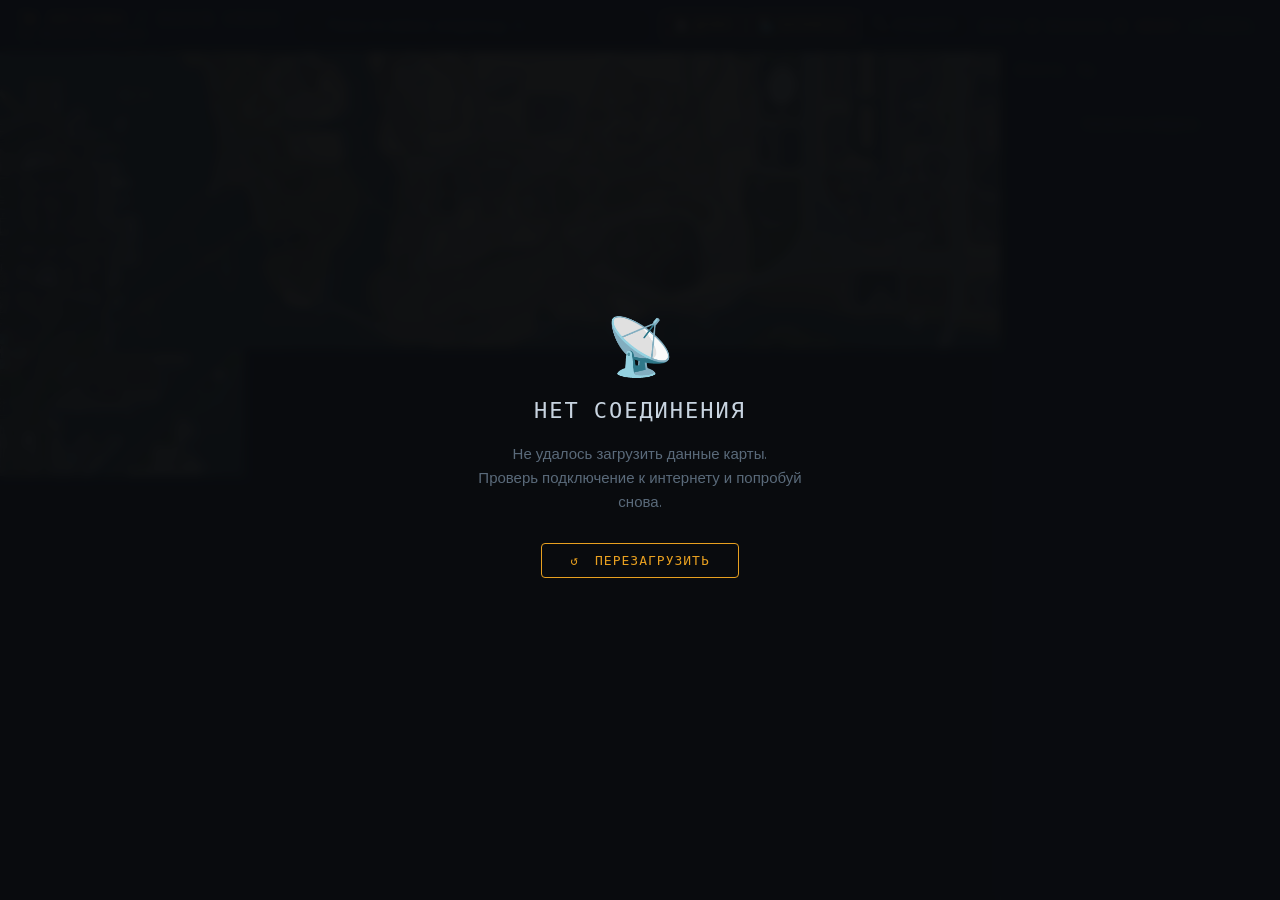
==== tester.html @ 36ca5b69 "Create tester.html" ====
<!DOCTYPE html>
<html lang="ru">
<head>
<meta charset="UTF-8">
<link rel="icon" type="image/png" href="sj.jpg">
<meta name="viewport" content="width=device-width,initial-scale=1.0">
<title>Queen Creek Map — Arizona RP</title>
<meta name="description" content="Улучшенная карта сервера Queen Creek | Arizona RP. by Nikitos_Ciganin">
<meta property="og:title" content="Queen Creek Map — Arizona RP">
<meta property="og:description" content="Улучшенная карта сервера Queen Creek | Arizona RP. by Nikitos_Ciganin">
<meta property="og:image" content="sj.jpg">
<meta property="og:type" content="website">
<meta name="twitter:card" content="summary_large_image">
<meta name="twitter:title" content="Queen Creek Map — Arizona RP">
<meta name="twitter:description" content="Улучшенная карта сервера Queen Creek | Arizona RP. by Nikitos_Ciganin">
<meta name="twitter:image" content="sj.jpg">
<link rel="preconnect" href="https://fonts.googleapis.com">
<link href="https://fonts.googleapis.com/css2?family=Rajdhani:wght@400;600;700&family=Share+Tech+Mono&display=swap" rel="stylesheet">
<link href="maplibre-gl.css" rel="stylesheet">
<script src="maplibre-gl.js"></script>
<script>
// ── МОБИЛЬНЫЙ SHEET ──────────────────────────────────────────────────────────
window.toggleSheet=function(){
  const sb=document.getElementById('sidebar');
  sb.classList.toggle('open');
};

// Закрывать sheet при тапе на карту — вешаем после загрузки DOM
document.addEventListener('DOMContentLoaded',function(){
  document.getElementById('map').addEventListener('click',function(){
    const sb=document.getElementById('sidebar');
    if(sb.classList.contains('open')) sb.classList.remove('open');
  });
});

// Переопределение pick() — делаем через обёртку после загрузки всего скрипта
window._mobilePickPatch=function(){
  const _origPick=window.pick;
  if(typeof _origPick!=='function') return;
  window.pick=function(i){
    _origPick(i);
    if(window.innerWidth<=768){
      setTimeout(()=>{ document.getElementById('sidebar').classList.remove('open'); },300);
    }
  };
};
</script>
<style>
:root{--bg:#0a0c0f;--panel:#10141a;--border:#1e2733;--accent:#e8a020;--accent2:#3b8beb;--text:#c8d4e0;--dim:#5a6a7a;--red:#e74c3c}
*{margin:0;padding:0;box-sizing:border-box}
body{background:var(--bg);color:var(--text);font-family:'Rajdhani',sans-serif;height:100vh;display:flex;flex-direction:column;overflow:hidden}
header{background:var(--panel);border-bottom:1px solid var(--border);padding:0 20px;height:52px;display:flex;align-items:center;gap:14px;flex-shrink:0;z-index:1000}
.logo{font-family:'Share Tech Mono',monospace;white-space:nowrap;line-height:1.25}
.logo-l1{font-size:16px;color:var(--accent);letter-spacing:2px}.logo-l1 span{color:var(--dim)}
.logo-l2{font-size:10.5px;color:#4d6578;letter-spacing:1px;font-weight:600}
.search-wrap{flex:1;max-width:360px;position:relative}
.search-wrap input{width:100%;background:var(--bg);border:1px solid var(--border);color:var(--text);padding:6px 10px 6px 32px;font-family:'Rajdhani',sans-serif;font-size:14px;outline:none;border-radius:4px}
.search-wrap input:focus{border-color:var(--accent)}.search-wrap input::placeholder{color:var(--dim)}
.search-ico{position:absolute;left:9px;top:50%;transform:translateY(-50%);color:var(--dim);pointer-events:none}
.filters{display:flex;gap:4px}.fbtn{background:var(--bg);border:1px solid var(--border);color:var(--dim);padding:4px 10px;font-family:'Rajdhani',sans-serif;font-size:12px;font-weight:700;letter-spacing:.8px;cursor:pointer;border-radius:3px;transition:all .12s;text-transform:uppercase}
.fbtn.on{border-color:var(--accent);color:var(--accent);background:rgba(232,160,32,.08)}
.stats{display:flex;gap:12px;font-size:12px;font-family:'Share Tech Mono',monospace;white-space:nowrap;margin-left:auto}
.stat{color:var(--dim)} .stat b{color:var(--accent);font-weight:400}
.upd{display:flex;align-items:center;gap:6px;font-family:'Share Tech Mono',monospace;font-size:11px}
#upd-status{color:var(--dim)} #upd-status.loading{color:var(--accent)} #upd-status.ok{color:#2ecc71} #upd-status.err{color:var(--red)}
.rbtn{background:none;border:1px solid var(--border);color:var(--dim);padding:3px 8px;font-family:'Share Tech Mono',monospace;font-size:10px;cursor:pointer;border-radius:3px}
.main{display:flex;flex:1;overflow:hidden}#map{flex:1;background:#0d1117}.sb-head{padding:11px 15px;border-bottom:1px solid var(--border);font-size:11px;font-family:'Share Tech Mono',monospace;color:var(--dim)}
.sidebar{display:flex;flex-direction:column;width:280px;min-width:220px;background:var(--panel);border-left:1px solid var(--border);overflow:hidden}.sb-list{flex:1;overflow-y:auto;min-height:0}.li{padding:8px 13px;border-bottom:1px solid rgba(30,39,51,.5);cursor:pointer;display:flex;align-items:flex-start;gap:8px}
.li.sel{background:rgba(232,160,32,.07);border-left:2px solid var(--accent);padding-left:11px}.li-ico{width:26px;height:26px;border-radius:4px;display:flex;align-items:center;justify-content:center;flex-shrink:0;margin-top:1px}
.li-info{flex:1;min-width:0}.li-id{font-family:'Share Tech Mono',monospace;font-size:10px;color:var(--dim)}.li-name{font-size:13px;font-weight:600;white-space:nowrap;overflow:hidden;text-overflow:ellipsis}
.li-owner{font-size:11px;color:var(--dim)}.li-owner b{color:var(--accent2);font-weight:500}.badge{font-size:9px;font-family:'Share Tech Mono',monospace;padding:2px 5px;border-radius:2px}
.badge.au{background:rgba(231,76,60,.15);color:var(--red)}.badge.ho{background:rgba(59,139,235,.1);color:var(--accent2)}.badge.bi{background:rgba(232,160,32,.1);color:var(--accent)}
.empty{padding:28px 15px;text-align:center;color:var(--dim);font-size:13px}
#custom-popup{position:absolute;z-index:9999;display:none;pointer-events:none;width:0;height:0;overflow:visible}
#offline-screen{position:fixed;inset:0;z-index:99999;background:rgba(10,12,15,.96);display:none;flex-direction:column;align-items:center;justify-content:center;gap:20px;backdrop-filter:blur(4px)}
#offline-screen.show{display:flex}
.off-icon{font-size:56px;line-height:1}
.off-title{font-family:'Share Tech Mono',monospace;font-size:22px;color:var(--text);letter-spacing:2px}
.off-sub{font-family:'Rajdhani',sans-serif;font-size:15px;color:var(--dim);text-align:center;max-width:340px;line-height:1.6}
.off-btn{margin-top:8px;background:none;border:1px solid var(--accent);color:var(--accent);padding:9px 28px;font-family:'Share Tech Mono',monospace;font-size:13px;letter-spacing:1px;cursor:pointer;border-radius:4px;transition:all .15s}
.off-btn:hover{background:rgba(232,160,32,.1)}
#custom-popup.visible{display:block}.cp-wrap{position:relative;background:#10141a;border:1px solid #253040;border-radius:6px;box-shadow:0 8px 28px rgba(0,0,0,.75);min-width:220px;transform:translateX(-50%) translateY(calc(-100% - 14px));pointer-events:auto}
.cp-close{position:absolute;top:6px;right:8px;background:none;border:none;color:#5a6a7a;font-size:16px;cursor:pointer}.pc{padding:11px 28px 11px 13px}
.ph{display:flex;align-items:center;gap:8px;margin-bottom:4px}.ph img{width:18px;height:18px;image-rendering:pixelated}.pt{font-size:15px;font-weight:700}
.pi{font-family:'Share Tech Mono',monospace;font-size:10px;color:#e8a020;opacity:.75;margin-bottom:8px}.pr{display:flex;justify-content:space-between;padding:4px 0;border-top:1px solid #1e2733;font-size:13px}
.pl{color:var(--dim)}.pv.hl{color:#3b8beb}.pv.au{color:#e74c3c}

/* ═══════════════════════════════════════════
   МОБИЛЬНАЯ ВЕРСИЯ  (≤ 768px)
═══════════════════════════════════════════ */
@media(max-width:768px){

  /* Хедер — две строки */
  header{
    height:auto;
    flex-wrap:wrap;
    padding:8px 12px;
    gap:8px;
    position:relative;
  }
  .logo{ order:0; flex:1; }
  .logo-l1{ font-size:14px; }
  .upd{ order:1; }
  .search-wrap{ order:2; max-width:100%; flex:1 1 100%; }
  .filters{ order:3; flex:1 1 100%; gap:5px; }
  .fbtn{ flex:1; text-align:center; padding:5px 4px; font-size:11px; }
  .stats{ display:none; }

  /* Карта на весь экран */
  .main{ flex-direction:column; position:relative; overflow:hidden; }
  #map{ flex:1; min-height:0; }

  /* Сайдбар → нижний sheet */
  .sidebar{
    position:fixed;
    bottom:0; left:0; right:0;
    width:100%;
    height:var(--sheet-h, 56px);
    background:var(--panel);
    border-top:1px solid var(--border);
    border-left:none;
    display:flex;
    flex-direction:column;
    z-index:800;
    transition:height .3s cubic-bezier(.4,0,.2,1);
    border-radius:14px 14px 0 0;
    box-shadow:0 -4px 24px rgba(0,0,0,.5);
  }
  .sidebar.open{ height:65vh; }

  /* Ручка для свайпа */
  .sb-head{
    cursor:pointer;
    user-select:none;
    display:flex;
    align-items:center;
    justify-content:space-between;
    padding:0 16px;
    height:56px;
    flex-shrink:0;
  }
  .sb-handle{
    width:36px; height:4px;
    background:var(--border);
    border-radius:2px;
    position:absolute;
    top:8px; left:50%; transform:translateX(-50%);
  }
  .sb-arrow{ color:var(--dim); font-size:14px; transition:transform .3s; }
  .sidebar.open .sb-arrow{ transform:rotate(180deg); }
  .sb-list{ overflow-y:auto; -webkit-overflow-scrolling:touch; }

  /* Попап — фиксированная плашка снизу */
  #custom-popup{
    position:fixed !important;
    bottom:60px !important;
    left:12px !important; right:12px !important;
    top:auto !important;
    width:auto !important;
    height:auto !important;
    display:none;
    pointer-events:none;
    overflow:visible;
    z-index:900;
  }
  #custom-popup.visible{ display:block; }
  .cp-wrap{
    transform:none !important;
    position:static !important;
    width:100%;
    border-radius:10px;
    animation:slideUp .2s ease both;
    pointer-events:auto;
  }
  @keyframes slideUp{
    from{ opacity:0; transform:translateY(16px); }
    to{ opacity:1; transform:none; }
  }

}
</style>
</head>
<body>
<div id="offline-screen"><div class="off-icon">📡</div><div class="off-title">НЕТ СОЕДИНЕНИЯ</div><div class="off-sub">Не удалось загрузить данные карты.<br>Проверь подключение к интернету и попробуй снова.</div><button class="off-btn" onclick="location.reload()">↺ &nbsp;ПЕРЕЗАГРУЗИТЬ</button></div><header>
<div class="logo"><div class="logo-l1">🏜 ARIZONA <span>/ QUEEN CREEK</span></div><div class="logo-l2">by Nikitos_Ciganin</div></div>
  <div class="search-wrap"><span class="search-ico">⌕</span><input id="q" type="text" placeholder="Поиск по имени, владельцу, ID..."></div>
  <div class="filters"><button class="fbtn on" data-f="houses">🏠 Дома</button><button class="fbtn on" data-f="businesses">🏪 Бизнесы</button><button class="fbtn" data-f="auction">🔨 Аукцион</button></div>
  <div class="stats"><div class="stat">Домов: <b id="hc">0</b></div><div class="stat">Бизнесов: <b id="bc">0</b></div></div>
  <div class="upd"><span id="upd-status">—</span><button class="rbtn" onclick="loadData()">↺ обновить</button></div>
</header>
<div class="main">
  <div id="map"></div>
  <div id="custom-popup"><div class="cp-wrap"><button class="cp-close" onclick="closePopup()">×</button><div id="cp-body"></div></div></div>
  <div class="sidebar" id="sidebar"><div class="sb-handle"></div><div class="sb-head" onclick="toggleSheet()">Объекты · <span id="cnt">0</span><span class="sb-arrow">▲</span></div><div class="sb-list" id="list"></div></div>
</div>
<script>
var PROXY='https://arz.danvox123hyu.workers.dev/';
const ICONS={
  'house_0':'icons/house_0.png',
  'house_1':'icons/house_1.png',
  'house_2':'icons/house_2.png',
  'business_0':'icons/business_0.png',
  'business_1':'icons/business_1.png',
  'business_2':'icons/business_2.png',
};
function mkIcon(k){ return ICONS[k]||ICONS['house_0']; }

const BT={0:'Амуниция/Тир',1:'Бар',2:'Магазин 24/7',3:'Магазин одежды',4:'Городская ферма'};

let allH=[],allB=[],shown=[],selectedId=null,selectedType=null,popupItem=null,sq='',sH=true,sB=true,sA=false,lastSyncTs=0;
const map=new maplibregl.Map({
  container:'map',
  style:{version:8,sources:{},layers:[]},
  center:[0,0],zoom:3,minZoom:2,maxZoom:6,attributionControl:false,dragRotate:false,pitchWithRotate:false,touchPitch:false,touchZoomRotate:false
});

// Отключить вращение двумя пальцами на мобилке
map.touchZoomRotate.disableRotation();

function gameToLngLat(x,y){
  const world=256*Math.pow(2,3);
  const px=(x+3000)*0.256;
  const py=(3000-y)*0.256;
  const lng=(px/world)*360-180;
  const n=Math.PI*(1-(2*py)/world);
  const lat=(180/Math.PI)*Math.atan(Math.sinh(n));
  return [lng,lat];
}
function hKey(h){ if(h.status==='auction')return'house_2'; if(h.status==='free'||h.owner==='The State')return'house_1'; return'house_0'; }
function bKey(b){ if(b.owner==='The State')return'business_1'; if(b.bstatus==='auction')return'business_2'; return'business_0'; }



function loadMapImages(cb){
  const keys=['house_0','house_1','house_2','business_0','business_1','business_2'];
  let done=0;
  keys.forEach(k=>{
    const img=new Image(16,16);
    img.onload=function(){
      if(!map.hasImage(k)) map.addImage(k,img);
      if(++done===keys.length) cb();
    };
    img.onerror=function(){ if(++done===keys.length) cb(); };
    img.src=ICONS[k];
  });
}

function setSources(){
  // ── ТАЙЛОВЫЙ ФОН 6000×6000 → сетка 12×12 по 500px ──────────────────────
  // Координаты вычисляются через gameToLngLat по пиксельным границам тайлов,
  // чтобы учесть нелинейность проекции Меркатора (иначе верх вытягивается)
  const COLS = 12, ROWS = 12;
  const TILE_PX = 500; // 6000 / 12 = 500px на тайл
  const GAME_SIZE = 6000; // игровые единицы всей карты
  const GAME_HALF = 3000;

  // Перевод пикселя тайловой сетки → игровые координаты → lngLat
  function tilePixelToLngLat(px, py) {
    const gx = (px / GAME_SIZE) * GAME_SIZE - GAME_HALF;
    const gy = GAME_HALF - (py / GAME_SIZE) * GAME_SIZE;
    return gameToLngLat(gx, gy);
  }

  for(let row=0; row<ROWS; row++){
    for(let col=0; col<COLS; col++){
      const px0 = col * TILE_PX,       py0 = row * TILE_PX;
      const px1 = (col + 1) * TILE_PX, py1 = (row + 1) * TILE_PX;

      const nw = tilePixelToLngLat(px0, py0);
      const ne = tilePixelToLngLat(px1, py0);
      const se = tilePixelToLngLat(px1, py1);
      const sw = tilePixelToLngLat(px0, py1);

      const sid = `fone-${col}-${row}`;
      map.addSource(sid,{
        type:'image',
        url:`tiles/${col}_${row}.png`,
        coordinates:[nw, ne, se, sw]
      });
      map.addLayer({
        id:`fone-layer-${col}-${row}`,
        type:'raster',
        source:sid,
        paint:{'raster-opacity':1}
      });
    }
  }
  // ────────────────────────────────────────────────────────────────────────
  map.addSource('houses',{type:'geojson',data:{type:'FeatureCollection',features:[]}});
  map.addSource('biz',{type:'geojson',data:{type:'FeatureCollection',features:[]}});
  map.addSource('selected',{type:'geojson',data:{type:'FeatureCollection',features:[]}});

  // Symbol слои с реальными PNG иконками
  map.addLayer({id:'houses-points',type:'symbol',source:'houses',layout:{
    'icon-image':['get','icon'],
    'icon-size':0.9,
    'icon-allow-overlap':true,
    'icon-ignore-placement':true,
  }});
  map.addLayer({id:'biz-points',type:'symbol',source:'biz',layout:{
    'icon-image':['get','icon'],
    'icon-size':0.9,
    'icon-allow-overlap':true,
    'icon-ignore-placement':true,
  }});

  // Выделение — подсветка кружком под иконкой
  map.addLayer({id:'selected-glow-outer',type:'circle',source:'selected',paint:{'circle-radius':22,'circle-color':'#e8a020','circle-opacity':0.15,'circle-stroke-width':2,'circle-stroke-color':'#e8a020','circle-stroke-opacity':0.6}});
  map.addLayer({id:'selected-glow',type:'circle',source:'selected',paint:{'circle-radius':15,'circle-color':'#e8a020','circle-opacity':0.45,'circle-stroke-width':2,'circle-stroke-color':'#fff','circle-stroke-opacity':0.9}});
  map.addLayer({id:'selected-point',type:'symbol',source:'selected',layout:{
    'icon-image':['get','icon'],
    'icon-size':1.8,
    'icon-allow-overlap':true,
    'icon-ignore-placement':true,
  }});
  sourcesReady=true;
  // Если данные уже загружены из кэша до setSources() — отрисуем их сейчас
  render();
}

function setMapBounds(){
  const nw=gameToLngLat(-3000,3000);
  const se=gameToLngLat(3000,-3000);
  const bounds=[[nw[0],se[1]],[se[0],nw[1]]];
  map.fitBounds(bounds,{padding:10,duration:0});
  map.setMaxBounds(bounds);
}

function fmtTimeLeft(ts){
  if(!ts) return null;
  const diff=ts*1000-Date.now();
  if(diff<=0) return 'завершён';
  const h=Math.floor(diff/3600000);
  const m=Math.floor((diff%3600000)/60000);
  if(h>=24){ const d=Math.floor(h/24); return d+'д '+(h%24)+'ч'; }
  if(h>0) return h+'ч '+m+'мин';
  return m+'мин';
}

function popupHtml(d){
  const isH=d.t==='h',au=d.status==='auction'||d.bstatus==='auction';
  const status=au?'🔨 Аукцион':(d.owner==='The State'?'🟢 Свободен':'✅ Занят');
  const sub=isH?`🏠 Дом #${d.did}`:`🏪 Бизнес #${d.did} · ${(BT[d.type]||('Тип '+d.type))}`;
  let extra='';
  if(isH && au){
    if(d.auStartPrice) extra+=`<div class="pr"><span class="pl">Старт. цена</span><span class="pv au">${Number(d.auStartPrice).toLocaleString()} $</span></div>`;
    if(d.auMinBet)     extra+=`<div class="pr"><span class="pl">Мин. ставка</span><span class="pv au">${Number(d.auMinBet).toLocaleString()} $</span></div>`;
    const tl=fmtTimeLeft(d.auTimeEnd);
    if(tl) extra+=`<div class="pr"><span class="pl">Осталось</span><span class="pv au">⏱ ${tl}</span></div>`;
  }
  return `<div class="pc"><div class="ph"><img src="${mkIcon(d.k||'house_0')}"><div class="pt">${d.name||'Объект'}</div></div><div class="pi">${sub}</div><div class="pr"><span class="pl">Владелец</span><span class="pv hl">${d.owner||'—'}</span></div><div class="pr"><span class="pl">Статус</span><span class="pv ${au?'au':''}">${status}</span></div>${extra}</div>`;
}

function positionPopup(){ if(!popupItem)return; const p=map.project(popupItem.geometry.coordinates); const mapEl=document.getElementById('map'); const main=mapEl.parentElement.getBoundingClientRect(); const mr=mapEl.getBoundingClientRect(); const el=document.getElementById('custom-popup'); el.style.left=(mr.left-main.left+p.x)+'px'; el.style.top=(mr.top-main.top+p.y)+'px'; }
function showPopup(feature){ popupItem=feature; document.getElementById('cp-body').innerHTML=popupHtml(feature.properties); const el=document.getElementById('custom-popup'); el.classList.add('visible'); positionPopup(); }
window.closePopup=function(){ popupItem=null; document.getElementById('custom-popup').classList.remove('visible'); setSelected(null,null); };

function setSelected(id,t){ selectedId=id; selectedType=t; const f=id?shown.find(x=>x.properties.id===id&&x.properties.t===t):null; map.getSource('selected').setData({type:'FeatureCollection',features:f?[f]:[]}); renderSidebar(); }

function mq(d,q){ if(!q)return true; var id=Number(d.id); var sid=Number.isFinite(id)?id-1:null; return (d.name||'').toLowerCase().includes(q)||(d.owner||'').toLowerCase().includes(q)||String(d.id)===q||String(sid)===q||('#'+String(d.id))===q||('#'+String(sid))===q; }

let sourcesReady=false;
function render(){
  const q=sq.toLowerCase();
  const hf=sH?allH.filter(d=>(!sA||d.status==='auction')&&mq(d,q)):[];
  const bf=sB?allB.filter(d=>(!sA||d.bstatus==='auction')&&mq(d,q)):[];
  document.getElementById('hc').textContent=hf.length; document.getElementById('bc').textContent=bf.length;
  const hFeat=hf.map(d=>({type:'Feature',geometry:{type:'Point',coordinates:gameToLngLat(d.lx,d.ly)},properties:{...d,t:'h',did:d.id-1,sid:d.id-1,id:d.id,k:hKey(d),icon:hKey(d)}}));
  const bFeat=bf.map(d=>({type:'Feature',geometry:{type:'Point',coordinates:gameToLngLat(d.lx,d.ly)},properties:{...d,t:'b',did:d.id-1,sid:d.id-1,id:d.id,k:bKey(d),icon:bKey(d)}}));
  shown=[...hFeat,...bFeat];
  if(!sourcesReady||!map.getSource('houses')||!map.getSource('biz')) return;
  map.getSource('houses').setData({type:'FeatureCollection',features:hFeat});
  map.getSource('biz').setData({type:'FeatureCollection',features:bFeat});
  setSelected(selectedId,selectedType);
}

function renderSidebar(){
  document.getElementById('cnt').textContent=shown.length; const el=document.getElementById('list');
  if(!shown.length){el.innerHTML='<div class="empty">Ничего не найдено</div>';return;}
  const items=shown.map((f,i)=>{const d=f.properties; const isH=d.t==='h',isA=d.status==='auction'||d.bstatus==='auction'; const sel=(selectedId===d.id&&selectedType===d.t)?' sel':''; const bdg=isA?'<span class="badge au">АУКЦИОН</span>':isH?'<span class="badge ho">ДОМ</span>':'<span class="badge bi">БИЗ</span>'; return `<div class="li${sel}" onclick="pick(${i})"><div class="li-ico" style="background:${isH?'rgba(59,139,235,.08)':'rgba(232,160,32,.08)'}"><img src="${mkIcon(d.k||'house_0')}" style="width:18px;height:18px;image-rendering:pixelated"></div><div class="li-info"><div class="li-id">#${d.sid}</div><div class="li-name">${d.name||'Объект'}</div><div class="li-owner">Владелец: <b>${d.owner||'—'}</b></div></div>${bdg}</div>`;}).join('');
  el.innerHTML=items;
}

window.pick=function(i){ const f=shown[i]; if(!f) return; map.flyTo({center:f.geometry.coordinates,zoom:Math.max(map.getZoom(),4)}); setSelected(f.properties.id,f.properties.t); showPopup(f); };
// Применяем мобильный патч сразу после определения pick
if(typeof window._mobilePickPatch==='function') window._mobilePickPatch();

function parse(j){
  const H=[],B=[];
  (j.houses.hasOwner||[]).forEach(h=>{h.status=h.hasAuction?'auction':'owned';H.push(h)});
  (j.houses.onAuction||[]).forEach(h=>{h.status='auction';H.push(h)});
  (j.houses.noOwner||[]).forEach(h=>{h.status='free';H.push(h)});
  if(!H.length&&Array.isArray(j.houses)){
    j.houses.forEach(h=>{h.status=h.hasAuction?'auction':(h.owner&&h.owner!=='The State'?'owned':'free');H.push(h);});
  }
  (j.businesses.onAuction||[]).forEach(b=>{b.bstatus='auction';B.push(b)});
  const na=j.businesses.noAuction||{};
  if(Array.isArray(na)){
    na.forEach(b=>{if(b){b.bstatus=b.hasAuction?'auction':'owned';B.push(b);}});
  }else{
    Object.values(na).forEach(arr=>{
      if(Array.isArray(arr)) arr.forEach(b=>{if(b){b.bstatus=b.hasAuction?'auction':'owned';B.push(b);}});
    });
  }
  if(!B.length&&Array.isArray(j.businesses)){
    j.businesses.forEach(b=>{b.bstatus=b.hasAuction?'auction':'owned';B.push(b);});
  }
  return {H,B};
}
function setS(t,c){const e=document.getElementById('upd-status');e.textContent=t;e.className=c||'';}

function saveCache(){
  localStorage.setItem('qc-map-cache',JSON.stringify({houses:allH,businesses:allB,ts:Date.now()}));
}

function restoreCache(){
  try{
    const raw=localStorage.getItem('qc-map-cache');
    if(!raw) return false;
    const c=JSON.parse(raw);
    if(!Array.isArray(c.houses)||!Array.isArray(c.businesses)) return false;
    allH=c.houses; allB=c.businesses; lastSyncTs=c.ts||0;
    render();
    return true;
  }catch(_){ return false; }
}

function unwrapPayload(j){
  if(!j || typeof j!=='object') return null;
  if(j.houses && j.businesses) return j;
  if(j.data && j.data.houses && j.data.businesses) return j.data;
  if(j.result && j.result.houses && j.result.businesses) return j.result;
  return null;
}

async function fetchData(){
  const r=await fetch(PROXY,{cache:'no-store'});
  if(!r.ok) throw new Error('http '+r.status);
  return r.json();
}

window.loadData=function(){
  setS('загрузка...','loading');
  fetchData()
    .then(raw=>{
      const payload=unwrapPayload(raw);
      if(!payload) throw new Error('bad payload');
      const parsed=parse(payload);
      if(!parsed.H.length && !parsed.B.length) throw new Error('empty payload');
      allH=parsed.H;
      allB=parsed.B;
      lastSyncTs=Date.now();
      saveCache();
      const n=new Date(lastSyncTs);
      setS(`обновлено ${n.getHours()}:${String(n.getMinutes()).padStart(2,'0')}`,'ok');
      document.getElementById('offline-screen').classList.remove('show');
      render();
    })
    .catch((err)=>{console.error('loadData error:',err);
      const hasCache=restoreCache();
      if(hasCache){
        const n=new Date(lastSyncTs);
        setS(`офлайн · кэш ${n.getHours()}:${String(n.getMinutes()).padStart(2,'0')}`,'err');
        document.getElementById('offline-screen').classList.remove('show');
      }else{
        setS('офлайн','err');
        document.getElementById('offline-screen').classList.add('show');
      }
      render();
    });
};

let appInit=false;
async function initApp(){
  if(appInit) return;
  if(!map.isStyleLoaded()) return;
  appInit=true;
  loadMapImages(function(){
  setSources();
  setMapBounds();
  map.resize(); // Пересчитать canvas после установки bounds
  map.on('click','houses-points',e=>{const f=e.features[0];setSelected(f.properties.id,f.properties.t);showPopup(f);});
  map.on('click','biz-points',e=>{const f=e.features[0];setSelected(f.properties.id,f.properties.t);showPopup(f);});
  map.on('move zoom',positionPopup);
  restoreCache();
  loadData();
  setInterval(loadData,120000);
  });
}

map.on('styledata',initApp);
setTimeout(initApp,1200);

window.addEventListener('resize', function(){ map.resize(); });
map.once('load', function(){
  setTimeout(function(){ map.resize(); }, 300);
});

document.querySelectorAll('.fbtn').forEach(btn=>btn.addEventListener('click',()=>{const f=btn.dataset.f;if(f==='houses'){sH=!sH;btn.classList.toggle('on',sH)}if(f==='businesses'){sB=!sB;btn.classList.toggle('on',sB)}if(f==='auction'){sA=!sA;btn.classList.toggle('on',sA)}render();}));
let st;document.getElementById('q').addEventListener('input',e=>{clearTimeout(st);st=setTimeout(()=>{sq=e.target.value.trim();render();},220)});
document.addEventListener('mousedown',e=>{const p=document.getElementById('custom-popup');if(!p.classList.contains('visible'))return;const wrap=p.querySelector('.cp-wrap');if(wrap&&!wrap.contains(e.target))closePopup();});

</script>
</body>
</html>
---- maplibre-gl.css ----
.maplibregl-map{font:12px/20px Helvetica Neue,Arial,Helvetica,sans-serif;overflow:hidden;position:relative;-webkit-tap-highlight-color:rgb(0 0 0/0)}.maplibregl-canvas{left:0;position:absolute;top:0}.maplibregl-map:fullscreen{height:100%;width:100%}.maplibregl-ctrl-group button.maplibregl-ctrl-compass{touch-action:none}.maplibregl-canvas-container.maplibregl-interactive,.maplibregl-ctrl-group button.maplibregl-ctrl-compass{cursor:grab;-webkit-user-select:none;-moz-user-select:none;user-select:none}.maplibregl-canvas-container.maplibregl-interactive.maplibregl-track-pointer{cursor:pointer}.maplibregl-canvas-container.maplibregl-interactive:active,.maplibregl-ctrl-group button.maplibregl-ctrl-compass:active{cursor:grabbing}.maplibregl-canvas-container.maplibregl-touch-zoom-rotate,.maplibregl-canvas-container.maplibregl-touch-zoom-rotate .maplibregl-canvas{touch-action:pan-x pan-y}.maplibregl-canvas-container.maplibregl-touch-drag-pan,.maplibregl-canvas-container.maplibregl-touch-drag-pan .maplibregl-canvas{touch-action:pinch-zoom}.maplibregl-canvas-container.maplibregl-touch-zoom-rotate.maplibregl-touch-drag-pan,.maplibregl-canvas-container.maplibregl-touch-zoom-rotate.maplibregl-touch-drag-pan .maplibregl-canvas{touch-action:none}.maplibregl-canvas-container.maplibregl-touch-drag-pan.maplibregl-cooperative-gestures,.maplibregl-canvas-container.maplibregl-touch-drag-pan.maplibregl-cooperative-gestures .maplibregl-canvas{touch-action:pan-x pan-y}.maplibregl-ctrl-bottom-left,.maplibregl-ctrl-bottom-right,.maplibregl-ctrl-top-left,.maplibregl-ctrl-top-right{pointer-events:none;position:absolute;z-index:2}.maplibregl-ctrl-top-left{left:0;top:0}.maplibregl-ctrl-top-right{right:0;top:0}.maplibregl-ctrl-bottom-left{bottom:0;left:0}.maplibregl-ctrl-bottom-right{bottom:0;right:0}.maplibregl-ctrl{clear:both;pointer-events:auto;transform:translate(0)}.maplibregl-ctrl-top-left .maplibregl-ctrl{float:left;margin:10px 0 0 10px}.maplibregl-ctrl-top-right .maplibregl-ctrl{float:right;margin:10px 10px 0 0}.maplibregl-ctrl-bottom-left .maplibregl-ctrl{float:left;margin:0 0 10px 10px}.maplibregl-ctrl-bottom-right .maplibregl-ctrl{float:right;margin:0 10px 10px 0}.maplibregl-ctrl-group{background:#fff;border-radius:4px}.maplibregl-ctrl-group:not(:empty){box-shadow:0 0 0 2px rgba(0,0,0,.1)}@media (forced-colors:active){.maplibregl-ctrl-group:not(:empty){box-shadow:0 0 0 2px ButtonText}}.maplibregl-ctrl-group button{background-color:transparent;border:0;box-sizing:border-box;cursor:pointer;display:block;height:29px;outline:none;padding:0;width:29px}.maplibregl-ctrl-group button+button{border-top:1px solid #ddd}.maplibregl-ctrl button .maplibregl-ctrl-icon{background-position:50%;background-repeat:no-repeat;display:block;height:100%;width:100%}@media (forced-colors:active){.maplibregl-ctrl-icon{background-color:transparent}.maplibregl-ctrl-group button+button{border-top:1px solid ButtonText}}.maplibregl-ctrl button::-moz-focus-inner{border:0;padding:0}.maplibregl-ctrl-attrib-button:focus,.maplibregl-ctrl-group button:focus{box-shadow:0 0 2px 2px #0096ff}.maplibregl-ctrl button:disabled{cursor:not-allowed}.maplibregl-ctrl button:disabled .maplibregl-ctrl-icon{opacity:.25}.maplibregl-ctrl button:not(:disabled):hover{background-color:rgb(0 0 0/5%)}.maplibregl-ctrl-group button:focus:focus-visible{box-shadow:0 0 2px 2px #0096ff}.maplibregl-ctrl-group button:focus:not(:focus-visible){box-shadow:none}.maplibregl-ctrl-group button:focus:first-child{border-radius:4px 4px 0 0}.maplibregl-ctrl-group button:focus:last-child{border-radius:0 0 4px 4px}.maplibregl-ctrl-group button:focus:only-child{border-radius:inherit}.maplibregl-ctrl button.maplibregl-ctrl-zoom-out .maplibregl-ctrl-icon{background-image:url("data:image/svg+xml;charset=utf-8,%3Csvg xmlns='http://www.w3.org/2000/svg' width='29' height='29' fill='%23333' viewBox='0 0 29 29'%3E%3Cpath d='M10 13c-.75 0-1.5.75-1.5 1.5S9.25 16 10 16h9c.75 0 1.5-.75 1.5-1.5S19.75 13 19 13z'/%3E%3C/svg%3E")}.maplibregl-ctrl button.maplibregl-ctrl-zoom-in .maplibregl-ctrl-icon{background-image:url("data:image/svg+xml;charset=utf-8,%3Csvg xmlns='http://www.w3.org/2000/svg' width='29' height='29' fill='%23333' viewBox='0 0 29 29'%3E%3Cpath d='M14.5 8.5c-.75 0-1.5.75-1.5 1.5v3h-3c-.75 0-1.5.75-1.5 1.5S9.25 16 10 16h3v3c0 .75.75 1.5 1.5 1.5S16 19.75 16 19v-3h3c.75 0 1.5-.75 1.5-1.5S19.75 13 19 13h-3v-3c0-.75-.75-1.5-1.5-1.5'/%3E%3C/svg%3E")}@media (forced-colors:active){.maplibregl-ctrl button.maplibregl-ctrl-zoom-out .maplibregl-ctrl-icon{background-image:url("data:image/svg+xml;charset=utf-8,%3Csvg xmlns='http://www.w3.org/2000/svg' width='29' height='29' fill='%23fff' viewBox='0 0 29 29'%3E%3Cpath d='M10 13c-.75 0-1.5.75-1.5 1.5S9.25 16 10 16h9c.75 0 1.5-.75 1.5-1.5S19.75 13 19 13z'/%3E%3C/svg%3E")}.maplibregl-ctrl button.maplibregl-ctrl-zoom-in .maplibregl-ctrl-icon{background-image:url("data:image/svg+xml;charset=utf-8,%3Csvg xmlns='http://www.w3.org/2000/svg' width='29' height='29' fill='%23fff' viewBox='0 0 29 29'%3E%3Cpath d='M14.5 8.5c-.75 0-1.5.75-1.5 1.5v3h-3c-.75 0-1.5.75-1.5 1.5S9.25 16 10 16h3v3c0 .75.75 1.5 1.5 1.5S16 19.75 16 19v-3h3c.75 0 1.5-.75 1.5-1.5S19.75 13 19 13h-3v-3c0-.75-.75-1.5-1.5-1.5'/%3E%3C/svg%3E")}}@media (forced-colors:active) and (prefers-color-scheme:light){.maplibregl-ctrl button.maplibregl-ctrl-zoom-out .maplibregl-ctrl-icon{background-image:url("data:image/svg+xml;charset=utf-8,%3Csvg xmlns='http://www.w3.org/2000/svg' width='29' height='29' viewBox='0 0 29 29'%3E%3Cpath d='M10 13c-.75 0-1.5.75-1.5 1.5S9.25 16 10 16h9c.75 0 1.5-.75 1.5-1.5S19.75 13 19 13z'/%3E%3C/svg%3E")}.maplibregl-ctrl button.maplibregl-ctrl-zoom-in .maplibregl-ctrl-icon{background-image:url("data:image/svg+xml;charset=utf-8,%3Csvg xmlns='http://www.w3.org/2000/svg' width='29' height='29' viewBox='0 0 29 29'%3E%3Cpath d='M14.5 8.5c-.75 0-1.5.75-1.5 1.5v3h-3c-.75 0-1.5.75-1.5 1.5S9.25 16 10 16h3v3c0 .75.75 1.5 1.5 1.5S16 19.75 16 19v-3h3c.75 0 1.5-.75 1.5-1.5S19.75 13 19 13h-3v-3c0-.75-.75-1.5-1.5-1.5'/%3E%3C/svg%3E")}}.maplibregl-ctrl button.maplibregl-ctrl-fullscreen .maplibregl-ctrl-icon{background-image:url("data:image/svg+xml;charset=utf-8,%3Csvg xmlns='http://www.w3.org/2000/svg' width='29' height='29' fill='%23333' viewBox='0 0 29 29'%3E%3Cpath d='M24 16v5.5c0 1.75-.75 2.5-2.5 2.5H16v-1l3-1.5-4-5.5 1-1 5.5 4 1.5-3zM6 16l1.5 3 5.5-4 1 1-4 5.5 3 1.5v1H7.5C5.75 24 5 23.25 5 21.5V16zm7-11v1l-3 1.5 4 5.5-1 1-5.5-4L6 13H5V7.5C5 5.75 5.75 5 7.5 5zm11 2.5c0-1.75-.75-2.5-2.5-2.5H16v1l3 1.5-4 5.5 1 1 5.5-4 1.5 3h1z'/%3E%3C/svg%3E")}.maplibregl-ctrl button.maplibregl-ctrl-shrink .maplibregl-ctrl-icon{background-image:url("data:image/svg+xml;charset=utf-8,%3Csvg xmlns='http://www.w3.org/2000/svg' width='29' height='29' viewBox='0 0 29 29'%3E%3Cpath d='M18.5 16c-1.75 0-2.5.75-2.5 2.5V24h1l1.5-3 5.5 4 1-1-4-5.5 3-1.5v-1zM13 18.5c0-1.75-.75-2.5-2.5-2.5H5v1l3 1.5L4 24l1 1 5.5-4 1.5 3h1zm3-8c0 1.75.75 2.5 2.5 2.5H24v-1l-3-1.5L25 5l-1-1-5.5 4L17 5h-1zM10.5 13c1.75 0 2.5-.75 2.5-2.5V5h-1l-1.5 3L5 4 4 5l4 5.5L5 12v1z'/%3E%3C/svg%3E")}@media (forced-colors:active){.maplibregl-ctrl button.maplibregl-ctrl-fullscreen .maplibregl-ctrl-icon{background-image:url("data:image/svg+xml;charset=utf-8,%3Csvg xmlns='http://www.w3.org/2000/svg' width='29' height='29' fill='%23fff' viewBox='0 0 29 29'%3E%3Cpath d='M24 16v5.5c0 1.75-.75 2.5-2.5 2.5H16v-1l3-1.5-4-5.5 1-1 5.5 4 1.5-3zM6 16l1.5 3 5.5-4 1 1-4 5.5 3 1.5v1H7.5C5.75 24 5 23.25 5 21.5V16zm7-11v1l-3 1.5 4 5.5-1 1-5.5-4L6 13H5V7.5C5 5.75 5.75 5 7.5 5zm11 2.5c0-1.75-.75-2.5-2.5-2.5H16v1l3 1.5-4 5.5 1 1 5.5-4 1.5 3h1z'/%3E%3C/svg%3E")}.maplibregl-ctrl button.maplibregl-ctrl-shrink .maplibregl-ctrl-icon{background-image:url("data:image/svg+xml;charset=utf-8,%3Csvg xmlns='http://www.w3.org/2000/svg' width='29' height='29' fill='%23fff' viewBox='0 0 29 29'%3E%3Cpath d='M18.5 16c-1.75 0-2.5.75-2.5 2.5V24h1l1.5-3 5.5 4 1-1-4-5.5 3-1.5v-1zM13 18.5c0-1.75-.75-2.5-2.5-2.5H5v1l3 1.5L4 24l1 1 5.5-4 1.5 3h1zm3-8c0 1.75.75 2.5 2.5 2.5H24v-1l-3-1.5L25 5l-1-1-5.5 4L17 5h-1zM10.5 13c1.75 0 2.5-.75 2.5-2.5V5h-1l-1.5 3L5 4 4 5l4 5.5L5 12v1z'/%3E%3C/svg%3E")}}@media (forced-colors:active) and (prefers-color-scheme:light){.maplibregl-ctrl button.maplibregl-ctrl-fullscreen .maplibregl-ctrl-icon{background-image:url("data:image/svg+xml;charset=utf-8,%3Csvg xmlns='http://www.w3.org/2000/svg' width='29' height='29' viewBox='0 0 29 29'%3E%3Cpath d='M24 16v5.5c0 1.75-.75 2.5-2.5 2.5H16v-1l3-1.5-4-5.5 1-1 5.5 4 1.5-3zM6 16l1.5 3 5.5-4 1 1-4 5.5 3 1.5v1H7.5C5.75 24 5 23.25 5 21.5V16zm7-11v1l-3 1.5 4 5.5-1 1-5.5-4L6 13H5V7.5C5 5.75 5.75 5 7.5 5zm11 2.5c0-1.75-.75-2.5-2.5-2.5H16v1l3 1.5-4 5.5 1 1 5.5-4 1.5 3h1z'/%3E%3C/svg%3E")}.maplibregl-ctrl button.maplibregl-ctrl-shrink .maplibregl-ctrl-icon{background-image:url("data:image/svg+xml;charset=utf-8,%3Csvg xmlns='http://www.w3.org/2000/svg' width='29' height='29' viewBox='0 0 29 29'%3E%3Cpath d='M18.5 16c-1.75 0-2.5.75-2.5 2.5V24h1l1.5-3 5.5 4 1-1-4-5.5 3-1.5v-1zM13 18.5c0-1.75-.75-2.5-2.5-2.5H5v1l3 1.5L4 24l1 1 5.5-4 1.5 3h1zm3-8c0 1.75.75 2.5 2.5 2.5H24v-1l-3-1.5L25 5l-1-1-5.5 4L17 5h-1zM10.5 13c1.75 0 2.5-.75 2.5-2.5V5h-1l-1.5 3L5 4 4 5l4 5.5L5 12v1z'/%3E%3C/svg%3E")}}.maplibregl-ctrl button.maplibregl-ctrl-compass .maplibregl-ctrl-icon{background-image:url("data:image/svg+xml;charset=utf-8,%3Csvg xmlns='http://www.w3.org/2000/svg' width='29' height='29' fill='%23333' viewBox='0 0 29 29'%3E%3Cpath d='m10.5 14 4-8 4 8z'/%3E%3Cpath fill='%23ccc' d='m10.5 16 4 8 4-8z'/%3E%3C/svg%3E")}@media (forced-colors:active){.maplibregl-ctrl button.maplibregl-ctrl-compass .maplibregl-ctrl-icon{background-image:url("data:image/svg+xml;charset=utf-8,%3Csvg xmlns='http://www.w3.org/2000/svg' width='29' height='29' fill='%23fff' viewBox='0 0 29 29'%3E%3Cpath d='m10.5 14 4-8 4 8z'/%3E%3Cpath fill='%23ccc' d='m10.5 16 4 8 4-8z'/%3E%3C/svg%3E")}}@media (forced-colors:active) and (prefers-color-scheme:light){.maplibregl-ctrl button.maplibregl-ctrl-compass .maplibregl-ctrl-icon{background-image:url("data:image/svg+xml;charset=utf-8,%3Csvg xmlns='http://www.w3.org/2000/svg' width='29' height='29' viewBox='0 0 29 29'%3E%3Cpath d='m10.5 14 4-8 4 8z'/%3E%3Cpath fill='%23ccc' d='m10.5 16 4 8 4-8z'/%3E%3C/svg%3E")}}.maplibregl-ctrl button.maplibregl-ctrl-terrain .maplibregl-ctrl-icon{background-image:url("data:image/svg+xml;charset=utf-8,%3Csvg xmlns='http://www.w3.org/2000/svg' width='22' height='22' fill='%23333' viewBox='0 0 22 22'%3E%3Cpath d='m1.754 13.406 4.453-4.851 3.09 3.09 3.281 3.277.969-.969-3.309-3.312 3.844-4.121 6.148 6.886h1.082v-.855l-7.207-8.07-4.84 5.187L6.169 6.57l-5.48 5.965v.871ZM.688 16.844h20.625v1.375H.688Zm0 0'/%3E%3C/svg%3E")}.maplibregl-ctrl button.maplibregl-ctrl-terrain-enabled .maplibregl-ctrl-icon{background-image:url("data:image/svg+xml;charset=utf-8,%3Csvg xmlns='http://www.w3.org/2000/svg' width='22' height='22' fill='%2333b5e5' viewBox='0 0 22 22'%3E%3Cpath d='m1.754 13.406 4.453-4.851 3.09 3.09 3.281 3.277.969-.969-3.309-3.312 3.844-4.121 6.148 6.886h1.082v-.855l-7.207-8.07-4.84 5.187L6.169 6.57l-5.48 5.965v.871ZM.688 16.844h20.625v1.375H.688Zm0 0'/%3E%3C/svg%3E")}.maplibregl-ctrl button.maplibregl-ctrl-geolocate .maplibregl-ctrl-icon{background-image:url("data:image/svg+xml;charset=utf-8,%3Csvg xmlns='http://www.w3.org/2000/svg' width='29' height='29' fill='%23333' viewBox='0 0 20 20'%3E%3Cpath d='M10 4C9 4 9 5 9 5v.1A5 5 0 0 0 5.1 9H5s-1 0-1 1 1 1 1 1h.1A5 5 0 0 0 9 14.9v.1s0 1 1 1 1-1 1-1v-.1a5 5 0 0 0 3.9-3.9h.1s1 0 1-1-1-1-1-1h-.1A5 5 0 0 0 11 5.1V5s0-1-1-1m0 2.5a3.5 3.5 0 1 1 0 7 3.5 3.5 0 1 1 0-7'/%3E%3Ccircle cx='10' cy='10' r='2'/%3E%3C/svg%3E")}.maplibregl-ctrl button.maplibregl-ctrl-geolocate:disabled .maplibregl-ctrl-icon{background-image:url("data:image/svg+xml;charset=utf-8,%3Csvg xmlns='http://www.w3.org/2000/svg' width='29' height='29' fill='%23aaa' viewBox='0 0 20 20'%3E%3Cpath d='M10 4C9 4 9 5 9 5v.1A5 5 0 0 0 5.1 9H5s-1 0-1 1 1 1 1 1h.1A5 5 0 0 0 9 14.9v.1s0 1 1 1 1-1 1-1v-.1a5 5 0 0 0 3.9-3.9h.1s1 0 1-1-1-1-1-1h-.1A5 5 0 0 0 11 5.1V5s0-1-1-1m0 2.5a3.5 3.5 0 1 1 0 7 3.5 3.5 0 1 1 0-7'/%3E%3Ccircle cx='10' cy='10' r='2'/%3E%3Cpath fill='red' d='m14 5 1 1-9 9-1-1z'/%3E%3C/svg%3E")}.maplibregl-ctrl button.maplibregl-ctrl-geolocate.maplibregl-ctrl-geolocate-active .maplibregl-ctrl-icon{background-image:url("data:image/svg+xml;charset=utf-8,%3Csvg xmlns='http://www.w3.org/2000/svg' width='29' height='29' fill='%2333b5e5' viewBox='0 0 20 20'%3E%3Cpath d='M10 4C9 4 9 5 9 5v.1A5 5 0 0 0 5.1 9H5s-1 0-1 1 1 1 1 1h.1A5 5 0 0 0 9 14.9v.1s0 1 1 1 1-1 1-1v-.1a5 5 0 0 0 3.9-3.9h.1s1 0 1-1-1-1-1-1h-.1A5 5 0 0 0 11 5.1V5s0-1-1-1m0 2.5a3.5 3.5 0 1 1 0 7 3.5 3.5 0 1 1 0-7'/%3E%3Ccircle cx='10' cy='10' r='2'/%3E%3C/svg%3E")}.maplibregl-ctrl button.maplibregl-ctrl-geolocate.maplibregl-ctrl-geolocate-active-error .maplibregl-ctrl-icon{background-image:url("data:image/svg+xml;charset=utf-8,%3Csvg xmlns='http://www.w3.org/2000/svg' width='29' height='29' fill='%23e58978' viewBox='0 0 20 20'%3E%3Cpath d='M10 4C9 4 9 5 9 5v.1A5 5 0 0 0 5.1 9H5s-1 0-1 1 1 1 1 1h.1A5 5 0 0 0 9 14.9v.1s0 1 1 1 1-1 1-1v-.1a5 5 0 0 0 3.9-3.9h.1s1 0 1-1-1-1-1-1h-.1A5 5 0 0 0 11 5.1V5s0-1-1-1m0 2.5a3.5 3.5 0 1 1 0 7 3.5 3.5 0 1 1 0-7'/%3E%3Ccircle cx='10' cy='10' r='2'/%3E%3C/svg%3E")}.maplibregl-ctrl button.maplibregl-ctrl-geolocate.maplibregl-ctrl-geolocate-background .maplibregl-ctrl-icon{background-image:url("data:image/svg+xml;charset=utf-8,%3Csvg xmlns='http://www.w3.org/2000/svg' width='29' height='29' fill='%2333b5e5' viewBox='0 0 20 20'%3E%3Cpath d='M10 4C9 4 9 5 9 5v.1A5 5 0 0 0 5.1 9H5s-1 0-1 1 1 1 1 1h.1A5 5 0 0 0 9 14.9v.1s0 1 1 1 1-1 1-1v-.1a5 5 0 0 0 3.9-3.9h.1s1 0 1-1-1-1-1-1h-.1A5 5 0 0 0 11 5.1V5s0-1-1-1m0 2.5a3.5 3.5 0 1 1 0 7 3.5 3.5 0 1 1 0-7'/%3E%3C/svg%3E")}.maplibregl-ctrl button.maplibregl-ctrl-geolocate.maplibregl-ctrl-geolocate-background-error .maplibregl-ctrl-icon{background-image:url("data:image/svg+xml;charset=utf-8,%3Csvg xmlns='http://www.w3.org/2000/svg' width='29' height='29' fill='%23e54e33' viewBox='0 0 20 20'%3E%3Cpath d='M10 4C9 4 9 5 9 5v.1A5 5 0 0 0 5.1 9H5s-1 0-1 1 1 1 1 1h.1A5 5 0 0 0 9 14.9v.1s0 1 1 1 1-1 1-1v-.1a5 5 0 0 0 3.9-3.9h.1s1 0 1-1-1-1-1-1h-.1A5 5 0 0 0 11 5.1V5s0-1-1-1m0 2.5a3.5 3.5 0 1 1 0 7 3.5 3.5 0 1 1 0-7'/%3E%3C/svg%3E")}.maplibregl-ctrl button.maplibregl-ctrl-geolocate.maplibregl-ctrl-geolocate-waiting .maplibregl-ctrl-icon{animation:maplibregl-spin 2s linear infinite}@media (forced-colors:active){.maplibregl-ctrl button.maplibregl-ctrl-geolocate .maplibregl-ctrl-icon{background-image:url("data:image/svg+xml;charset=utf-8,%3Csvg xmlns='http://www.w3.org/2000/svg' width='29' height='29' fill='%23fff' viewBox='0 0 20 20'%3E%3Cpath d='M10 4C9 4 9 5 9 5v.1A5 5 0 0 0 5.1 9H5s-1 0-1 1 1 1 1 1h.1A5 5 0 0 0 9 14.9v.1s0 1 1 1 1-1 1-1v-.1a5 5 0 0 0 3.9-3.9h.1s1 0 1-1-1-1-1-1h-.1A5 5 0 0 0 11 5.1V5s0-1-1-1m0 2.5a3.5 3.5 0 1 1 0 7 3.5 3.5 0 1 1 0-7'/%3E%3Ccircle cx='10' cy='10' r='2'/%3E%3C/svg%3E")}.maplibregl-ctrl button.maplibregl-ctrl-geolocate:disabled .maplibregl-ctrl-icon{background-image:url("data:image/svg+xml;charset=utf-8,%3Csvg xmlns='http://www.w3.org/2000/svg' width='29' height='29' fill='%23999' viewBox='0 0 20 20'%3E%3Cpath d='M10 4C9 4 9 5 9 5v.1A5 5 0 0 0 5.1 9H5s-1 0-1 1 1 1 1 1h.1A5 5 0 0 0 9 14.9v.1s0 1 1 1 1-1 1-1v-.1a5 5 0 0 0 3.9-3.9h.1s1 0 1-1-1-1-1-1h-.1A5 5 0 0 0 11 5.1V5s0-1-1-1m0 2.5a3.5 3.5 0 1 1 0 7 3.5 3.5 0 1 1 0-7'/%3E%3Ccircle cx='10' cy='10' r='2'/%3E%3Cpath fill='red' d='m14 5 1 1-9 9-1-1z'/%3E%3C/svg%3E")}.maplibregl-ctrl button.maplibregl-ctrl-geolocate.maplibregl-ctrl-geolocate-active .maplibregl-ctrl-icon{background-image:url("data:image/svg+xml;charset=utf-8,%3Csvg xmlns='http://www.w3.org/2000/svg' width='29' height='29' fill='%2333b5e5' viewBox='0 0 20 20'%3E%3Cpath d='M10 4C9 4 9 5 9 5v.1A5 5 0 0 0 5.1 9H5s-1 0-1 1 1 1 1 1h.1A5 5 0 0 0 9 14.9v.1s0 1 1 1 1-1 1-1v-.1a5 5 0 0 0 3.9-3.9h.1s1 0 1-1-1-1-1-1h-.1A5 5 0 0 0 11 5.1V5s0-1-1-1m0 2.5a3.5 3.5 0 1 1 0 7 3.5 3.5 0 1 1 0-7'/%3E%3Ccircle cx='10' cy='10' r='2'/%3E%3C/svg%3E")}.maplibregl-ctrl button.maplibregl-ctrl-geolocate.maplibregl-ctrl-geolocate-active-error .maplibregl-ctrl-icon{background-image:url("data:image/svg+xml;charset=utf-8,%3Csvg xmlns='http://www.w3.org/2000/svg' width='29' height='29' fill='%23e58978' viewBox='0 0 20 20'%3E%3Cpath d='M10 4C9 4 9 5 9 5v.1A5 5 0 0 0 5.1 9H5s-1 0-1 1 1 1 1 1h.1A5 5 0 0 0 9 14.9v.1s0 1 1 1 1-1 1-1v-.1a5 5 0 0 0 3.9-3.9h.1s1 0 1-1-1-1-1-1h-.1A5 5 0 0 0 11 5.1V5s0-1-1-1m0 2.5a3.5 3.5 0 1 1 0 7 3.5 3.5 0 1 1 0-7'/%3E%3Ccircle cx='10' cy='10' r='2'/%3E%3C/svg%3E")}.maplibregl-ctrl button.maplibregl-ctrl-geolocate.maplibregl-ctrl-geolocate-background .maplibregl-ctrl-icon{background-image:url("data:image/svg+xml;charset=utf-8,%3Csvg xmlns='http://www.w3.org/2000/svg' width='29' height='29' fill='%2333b5e5' viewBox='0 0 20 20'%3E%3Cpath d='M10 4C9 4 9 5 9 5v.1A5 5 0 0 0 5.1 9H5s-1 0-1 1 1 1 1 1h.1A5 5 0 0 0 9 14.9v.1s0 1 1 1 1-1 1-1v-.1a5 5 0 0 0 3.9-3.9h.1s1 0 1-1-1-1-1-1h-.1A5 5 0 0 0 11 5.1V5s0-1-1-1m0 2.5a3.5 3.5 0 1 1 0 7 3.5 3.5 0 1 1 0-7'/%3E%3C/svg%3E")}.maplibregl-ctrl button.maplibregl-ctrl-geolocate.maplibregl-ctrl-geolocate-background-error .maplibregl-ctrl-icon{background-image:url("data:image/svg+xml;charset=utf-8,%3Csvg xmlns='http://www.w3.org/2000/svg' width='29' height='29' fill='%23e54e33' viewBox='0 0 20 20'%3E%3Cpath d='M10 4C9 4 9 5 9 5v.1A5 5 0 0 0 5.1 9H5s-1 0-1 1 1 1 1 1h.1A5 5 0 0 0 9 14.9v.1s0 1 1 1 1-1 1-1v-.1a5 5 0 0 0 3.9-3.9h.1s1 0 1-1-1-1-1-1h-.1A5 5 0 0 0 11 5.1V5s0-1-1-1m0 2.5a3.5 3.5 0 1 1 0 7 3.5 3.5 0 1 1 0-7'/%3E%3C/svg%3E")}}@media (forced-colors:active) and (prefers-color-scheme:light){.maplibregl-ctrl button.maplibregl-ctrl-geolocate .maplibregl-ctrl-icon{background-image:url("data:image/svg+xml;charset=utf-8,%3Csvg xmlns='http://www.w3.org/2000/svg' width='29' height='29' viewBox='0 0 20 20'%3E%3Cpath d='M10 4C9 4 9 5 9 5v.1A5 5 0 0 0 5.1 9H5s-1 0-1 1 1 1 1 1h.1A5 5 0 0 0 9 14.9v.1s0 1 1 1 1-1 1-1v-.1a5 5 0 0 0 3.9-3.9h.1s1 0 1-1-1-1-1-1h-.1A5 5 0 0 0 11 5.1V5s0-1-1-1m0 2.5a3.5 3.5 0 1 1 0 7 3.5 3.5 0 1 1 0-7'/%3E%3Ccircle cx='10' cy='10' r='2'/%3E%3C/svg%3E")}.maplibregl-ctrl button.maplibregl-ctrl-geolocate:disabled .maplibregl-ctrl-icon{background-image:url("data:image/svg+xml;charset=utf-8,%3Csvg xmlns='http://www.w3.org/2000/svg' width='29' height='29' fill='%23666' viewBox='0 0 20 20'%3E%3Cpath d='M10 4C9 4 9 5 9 5v.1A5 5 0 0 0 5.1 9H5s-1 0-1 1 1 1 1 1h.1A5 5 0 0 0 9 14.9v.1s0 1 1 1 1-1 1-1v-.1a5 5 0 0 0 3.9-3.9h.1s1 0 1-1-1-1-1-1h-.1A5 5 0 0 0 11 5.1V5s0-1-1-1m0 2.5a3.5 3.5 0 1 1 0 7 3.5 3.5 0 1 1 0-7'/%3E%3Ccircle cx='10' cy='10' r='2'/%3E%3Cpath fill='red' d='m14 5 1 1-9 9-1-1z'/%3E%3C/svg%3E")}}@keyframes maplibregl-spin{0%{transform:rotate(0deg)}to{transform:rotate(1turn)}}a.maplibregl-ctrl-logo{background-image:url("data:image/svg+xml;charset=utf-8,%3Csvg xmlns='http://www.w3.org/2000/svg' width='88' height='23' fill='none'%3E%3Cpath fill='%23000' fill-opacity='.4' fill-rule='evenodd' d='M17.408 16.796h-1.827l2.501-12.095h.198l3.324 6.533.988 2.19.988-2.19 3.258-6.533h.181l2.6 12.095h-1.81l-1.218-5.644-.362-1.71-.658 1.71-2.929 5.644h-.098l-2.914-5.644-.757-1.71-.345 1.71zm1.958-3.42-.726 3.663a1.255 1.255 0 0 1-1.232 1.011h-1.827a1.255 1.255 0 0 1-1.229-1.509l2.501-12.095a1.255 1.255 0 0 1 1.23-1.001h.197a1.25 1.25 0 0 1 1.12.685l3.19 6.273 3.125-6.263a1.25 1.25 0 0 1 1.123-.695h.181a1.255 1.255 0 0 1 1.227.991l1.443 6.71a5 5 0 0 1 .314-.787l.009-.016a4.6 4.6 0 0 1 1.777-1.887c.782-.46 1.668-.667 2.611-.667a4.6 4.6 0 0 1 1.7.32l.306.134c.21-.16.474-.256.759-.256h1.694a1.255 1.255 0 0 1 1.212.925 1.255 1.255 0 0 1 1.212-.925h1.711c.284 0 .545.094.755.252.613-.3 1.312-.45 2.075-.45 1.356 0 2.557.445 3.482 1.4q.47.48.763 1.064V4.701a1.255 1.255 0 0 1 1.255-1.255h1.86A1.255 1.255 0 0 1 54.44 4.7v9.194h2.217c.19 0 .37.043.532.118v-4.77c0-.356.147-.678.385-.906a2.42 2.42 0 0 1-.682-1.71c0-.665.267-1.253.735-1.7a2.45 2.45 0 0 1 1.722-.674 2.43 2.43 0 0 1 1.705.675q.318.302.504.683V4.7a1.255 1.255 0 0 1 1.255-1.255h1.744A1.255 1.255 0 0 1 65.812 4.7v3.335a4.8 4.8 0 0 1 1.526-.246c.938 0 1.817.214 2.59.69a4.47 4.47 0 0 1 1.67 1.743v-.98a1.255 1.255 0 0 1 1.256-1.256h1.777c.233 0 .451.064.639.174a3.4 3.4 0 0 1 1.567-.372c.346 0 .861.02 1.285.232a1.25 1.25 0 0 1 .689 1.004 4.7 4.7 0 0 1 .853-.588c.795-.44 1.675-.647 2.61-.647 1.385 0 2.65.39 3.525 1.396.836.938 1.168 2.173 1.168 3.528q-.001.515-.056 1.051a1.255 1.255 0 0 1-.947 1.09l.408.952a1.255 1.255 0 0 1-.477 1.552c-.418.268-.92.463-1.458.612-.613.171-1.304.244-2.049.244-1.06 0-2.043-.207-2.886-.698l-.015-.008c-.798-.48-1.419-1.135-1.818-1.963l-.004-.008a5.8 5.8 0 0 1-.548-2.512q0-.429.053-.843a1.3 1.3 0 0 1-.333-.086l-.166-.004c-.223 0-.426.062-.643.228-.03.024-.142.139-.142.59v3.883a1.255 1.255 0 0 1-1.256 1.256h-1.777a1.255 1.255 0 0 1-1.256-1.256V15.69l-.032.057a4.8 4.8 0 0 1-1.86 1.833 5.04 5.04 0 0 1-2.484.634 4.5 4.5 0 0 1-1.935-.424 1.25 1.25 0 0 1-.764.258h-1.71a1.255 1.255 0 0 1-1.256-1.255V7.687a2.4 2.4 0 0 1-.428.625c.253.23.412.561.412.93v7.553a1.255 1.255 0 0 1-1.256 1.255h-1.843a1.25 1.25 0 0 1-.894-.373c-.228.23-.544.373-.894.373H51.32a1.255 1.255 0 0 1-1.256-1.255v-1.251l-.061.117a4.7 4.7 0 0 1-1.782 1.884 4.77 4.77 0 0 1-2.485.67 5.6 5.6 0 0 1-1.485-.188l.009 2.764a1.255 1.255 0 0 1-1.255 1.259h-1.729a1.255 1.255 0 0 1-1.255-1.255v-3.537a1.255 1.255 0 0 1-1.167.793h-1.679a1.25 1.25 0 0 1-.77-.263 4.5 4.5 0 0 1-1.945.429c-.885 0-1.724-.21-2.495-.632l-.017-.01a5 5 0 0 1-1.081-.836 1.255 1.255 0 0 1-1.254 1.312h-1.81a1.255 1.255 0 0 1-1.228-.99l-.782-3.625-2.044 3.939a1.25 1.25 0 0 1-1.115.676h-.098a1.25 1.25 0 0 1-1.116-.68l-2.061-3.994zM35.92 16.63l.207-.114.223-.15q.493-.356.735-.785l.061-.118.033 1.332h1.678V9.242h-1.694l-.033 1.267q-.133-.329-.526-.658l-.032-.028a3.2 3.2 0 0 0-.668-.428l-.27-.12a3.3 3.3 0 0 0-1.235-.23q-1.136-.001-1.974.493a3.36 3.36 0 0 0-1.3 1.382q-.445.89-.444 2.074 0 1.2.51 2.107a3.8 3.8 0 0 0 1.382 1.381 3.9 3.9 0 0 0 1.893.477q.795 0 1.455-.33zm-2.789-5.38q-.576.675-.575 1.762 0 1.102.559 1.794.576.675 1.645.675a2.25 2.25 0 0 0 .934-.19 2.2 2.2 0 0 0 .468-.29l.178-.161a2.2 2.2 0 0 0 .397-.561q.244-.5.244-1.15v-.115q0-.708-.296-1.267l-.043-.077a2.2 2.2 0 0 0-.633-.709l-.13-.086-.047-.028a2.1 2.1 0 0 0-1.073-.285q-1.052 0-1.629.692zm2.316 2.706c.163-.17.28-.407.28-.83v-.114c0-.292-.06-.508-.15-.68a.96.96 0 0 0-.353-.389.85.85 0 0 0-.464-.127c-.4 0-.56.114-.664.239l-.01.012c-.148.174-.275.45-.275.945 0 .506.122.801.27.99.097.11.266.224.68.224.303 0 .504-.09.687-.269zm7.545 1.705a2.6 2.6 0 0 0 .331.423q.319.33.755.548l.173.074q.65.255 1.49.255 1.02 0 1.844-.493a3.45 3.45 0 0 0 1.316-1.4q.493-.904.493-2.089 0-1.909-.988-2.913-.988-1.02-2.584-1.02-.898 0-1.575.347a3 3 0 0 0-.415.262l-.199.166a3.4 3.4 0 0 0-.64.82V9.242h-1.712v11.553h1.729l-.017-5.134zm.53-1.138q.206.29.48.5l.155.11.053.034q.51.296 1.119.297 1.07 0 1.645-.675.577-.69.576-1.762 0-1.119-.576-1.777-.558-.675-1.645-.675-.435 0-.835.16a2 2 0 0 0-.284.136 2 2 0 0 0-.363.254 2.2 2.2 0 0 0-.46.569l-.082.162a2.6 2.6 0 0 0-.213 1.072v.115q0 .707.296 1.267l.135.211zm.964-.818a1.1 1.1 0 0 0 .367.385.94.94 0 0 0 .476.118c.423 0 .59-.117.687-.23.159-.194.28-.478.28-.95 0-.53-.133-.8-.266-.952l-.021-.025c-.078-.094-.231-.221-.68-.221a1 1 0 0 0-.503.135l-.012.007a.86.86 0 0 0-.335.343c-.073.133-.132.324-.132.614v.115a1.4 1.4 0 0 0 .14.66zm15.7-6.222q.347-.346.346-.856a1.05 1.05 0 0 0-.345-.79 1.18 1.18 0 0 0-.84-.329q-.51 0-.855.33a1.05 1.05 0 0 0-.346.79q0 .51.346.855.345.346.856.346.51 0 .839-.346zm4.337 9.314.033-1.332q.191.403.59.747l.098.081a4 4 0 0 0 .316.224l.223.122a3.2 3.2 0 0 0 1.44.322 3.8 3.8 0 0 0 1.875-.477 3.5 3.5 0 0 0 1.382-1.366q.527-.89.526-2.09 0-1.184-.444-2.073a3.24 3.24 0 0 0-1.283-1.399q-.823-.51-1.942-.51a3.5 3.5 0 0 0-1.527.344l-.086.043-.165.09a3 3 0 0 0-.33.214q-.432.315-.656.707a2 2 0 0 0-.099.198l.082-1.283V4.701h-1.744v12.095zm.473-2.509a2.5 2.5 0 0 0 .566.7q.117.098.245.18l.144.08a2.1 2.1 0 0 0 .975.232q1.07 0 1.645-.675.576-.69.576-1.778 0-1.102-.576-1.777-.56-.691-1.645-.692a2.2 2.2 0 0 0-1.015.235q-.22.113-.415.282l-.15.142a2.1 2.1 0 0 0-.42.594q-.223.479-.223 1.1v.115q0 .705.293 1.26zm2.616-.293c.157-.191.28-.479.28-.967 0-.51-.13-.79-.276-.961l-.021-.026c-.082-.1-.232-.225-.67-.225a.87.87 0 0 0-.681.279l-.012.011c-.154.155-.274.38-.274.807v.115c0 .285.057.499.144.669a1.1 1.1 0 0 0 .367.405c.137.082.28.123.455.123.423 0 .59-.118.686-.23zm8.266-3.013q.345-.13.724-.14l.069-.002q.493 0 .642.099l.247-1.794q-.196-.099-.717-.099a2.3 2.3 0 0 0-.545.063 2 2 0 0 0-.411.148 2.2 2.2 0 0 0-.4.249 2.5 2.5 0 0 0-.485.499 2.7 2.7 0 0 0-.32.581l-.05.137v-1.48h-1.778v7.553h1.777v-3.884q0-.546.159-.943a1.5 1.5 0 0 1 .466-.636 2.5 2.5 0 0 1 .399-.253 2 2 0 0 1 .224-.099zm9.784 2.656.05-.922q0-1.743-.856-2.698-.838-.97-2.584-.97-1.119-.001-2.007.493a3.46 3.46 0 0 0-1.4 1.382q-.493.906-.493 2.106 0 1.07.428 1.975.428.89 1.332 1.432.906.526 2.255.526.973 0 1.668-.185l.044-.012.135-.04q.613-.184.984-.421l-.542-1.267q-.3.162-.642.274l-.297.087q-.51.131-1.3.131-.954 0-1.497-.444a1.6 1.6 0 0 1-.192-.193q-.366-.44-.512-1.234l-.004-.021zm-5.427-1.256-.003.022h3.752v-.138q-.011-.727-.288-1.118a1 1 0 0 0-.156-.176q-.46-.428-1.316-.428-.986 0-1.494.604-.379.45-.494 1.234zm-27.053 2.77V4.7h-1.86v12.095h5.333V15.15zm7.103-5.908v7.553h-1.843V9.242h1.843z'/%3E%3Cpath fill='%23fff' d='m19.63 11.151-.757-1.71-.345 1.71-1.12 5.644h-1.827L18.083 4.7h.197l3.325 6.533.988 2.19.988-2.19L26.839 4.7h.181l2.6 12.095h-1.81l-1.218-5.644-.362-1.71-.658 1.71-2.93 5.644h-.098l-2.913-5.644zm14.836 5.81q-1.02 0-1.893-.478a3.8 3.8 0 0 1-1.381-1.382q-.51-.906-.51-2.106 0-1.185.444-2.074a3.36 3.36 0 0 1 1.3-1.382q.839-.494 1.974-.494a3.3 3.3 0 0 1 1.234.231 3.3 3.3 0 0 1 .97.575q.396.33.527.659l.033-1.267h1.694v7.553H37.18l-.033-1.332q-.279.593-1.02 1.053a3.17 3.17 0 0 1-1.662.444zm.296-1.482q.938 0 1.58-.642.642-.66.642-1.711v-.115q0-.708-.296-1.267a2.2 2.2 0 0 0-.807-.872 2.1 2.1 0 0 0-1.119-.313q-1.053 0-1.629.692-.575.675-.575 1.76 0 1.103.559 1.795.577.675 1.645.675zm6.521-6.237h1.711v1.4q.906-1.597 2.83-1.597 1.596 0 2.584 1.02.988 1.005.988 2.914 0 1.185-.493 2.09a3.46 3.46 0 0 1-1.316 1.399 3.5 3.5 0 0 1-1.844.493q-.954 0-1.662-.329a2.67 2.67 0 0 1-1.086-.97l.017 5.134h-1.728zm4.048 6.22q1.07 0 1.645-.674.577-.69.576-1.762 0-1.119-.576-1.777-.558-.675-1.645-.675-.592 0-1.12.296-.51.28-.822.823-.296.527-.296 1.234v.115q0 .708.296 1.267.313.543.823.855.51.296 1.119.297z'/%3E%3Cpath fill='%23e1e3e9' d='M51.325 4.7h1.86v10.45h3.473v1.646h-5.333zm7.12 4.542h1.843v7.553h-1.843zm.905-1.415a1.16 1.16 0 0 1-.856-.346 1.17 1.17 0 0 1-.346-.856 1.05 1.05 0 0 1 .346-.79q.346-.329.856-.329.494 0 .839.33a1.05 1.05 0 0 1 .345.79 1.16 1.16 0 0 1-.345.855q-.33.346-.84.346zm7.875 9.133a3.17 3.17 0 0 1-1.662-.444q-.723-.46-1.004-1.053l-.033 1.332h-1.71V4.701h1.743v4.657l-.082 1.283q.279-.658 1.086-1.119a3.5 3.5 0 0 1 1.778-.477q1.119 0 1.942.51a3.24 3.24 0 0 1 1.283 1.4q.445.888.444 2.072 0 1.201-.526 2.09a3.5 3.5 0 0 1-1.382 1.366 3.8 3.8 0 0 1-1.876.477zm-.296-1.481q1.069 0 1.645-.675.577-.69.577-1.778 0-1.102-.577-1.776-.56-.691-1.645-.692a2.12 2.12 0 0 0-1.58.659q-.642.641-.642 1.694v.115q0 .71.296 1.267a2.4 2.4 0 0 0 .807.872 2.1 2.1 0 0 0 1.119.313zm5.927-6.237h1.777v1.481q.263-.757.856-1.217a2.14 2.14 0 0 1 1.349-.46q.527 0 .724.098l-.247 1.794q-.149-.099-.642-.099-.774 0-1.416.494-.626.493-.626 1.58v3.883h-1.777V9.242zm9.534 7.718q-1.35 0-2.255-.526-.904-.543-1.332-1.432a4.6 4.6 0 0 1-.428-1.975q0-1.2.493-2.106a3.46 3.46 0 0 1 1.4-1.382q.889-.495 2.007-.494 1.744 0 2.584.97.855.956.856 2.7 0 .444-.05.92h-5.43q.18 1.005.708 1.45.542.443 1.497.443.79 0 1.3-.131a4 4 0 0 0 .938-.362l.542 1.267q-.411.263-1.119.46-.708.198-1.711.197zm1.596-4.558q.016-1.02-.444-1.432-.46-.428-1.316-.428-1.728 0-1.991 1.86z'/%3E%3Cpath d='M5.074 15.948a.484.657 0 0 0-.486.659v1.84a.484.657 0 0 0 .486.659h4.101a.484.657 0 0 0 .486-.659v-1.84a.484.657 0 0 0-.486-.659zm3.56 1.16H5.617v.838h3.017z' style='fill:%23fff;fill-rule:evenodd;stroke-width:1.03600001'/%3E%3Cg style='stroke-width:1.12603545'%3E%3Cpath d='M-9.408-1.416c-3.833-.025-7.056 2.912-7.08 6.615-.02 3.08 1.653 4.832 3.107 6.268.903.892 1.721 1.74 2.32 2.902l-.525-.004c-.543-.003-.992.304-1.24.639a1.87 1.87 0 0 0-.362 1.121l-.011 1.877c-.003.402.104.787.347 1.125.244.338.688.653 1.23.656l4.142.028c.542.003.99-.306 1.238-.641a1.87 1.87 0 0 0 .363-1.121l.012-1.875a1.87 1.87 0 0 0-.348-1.127c-.243-.338-.688-.653-1.23-.656l-.518-.004c.597-1.145 1.425-1.983 2.348-2.87 1.473-1.414 3.18-3.149 3.2-6.226-.016-3.59-2.923-6.684-6.993-6.707m-.006 1.1v.002c3.274.02 5.92 2.532 5.9 5.6-.017 2.706-1.39 4.026-2.863 5.44-1.034.994-2.118 2.033-2.814 3.633-.018.041-.052.055-.075.065q-.013.004-.02.01a.34.34 0 0 1-.226.084.34.34 0 0 1-.224-.086l-.092-.077c-.699-1.615-1.768-2.669-2.781-3.67-1.454-1.435-2.797-2.762-2.78-5.478.02-3.067 2.7-5.545 5.975-5.523m-.02 2.826c-1.62-.01-2.944 1.315-2.955 2.96-.01 1.646 1.295 2.988 2.916 2.999h.002c1.621.01 2.943-1.316 2.953-2.961.011-1.646-1.294-2.988-2.916-2.998m-.005 1.1c1.017.006 1.829.83 1.822 1.89s-.83 1.874-1.848 1.867c-1.018-.006-1.829-.83-1.822-1.89s.83-1.874 1.848-1.868m-2.155 11.857 4.14.025c.271.002.49.305.487.676l-.013 1.875c-.003.37-.224.67-.495.668l-4.14-.025c-.27-.002-.487-.306-.485-.676l.012-1.875c.003-.37.224-.67.494-.668' style='color:%23000;font-style:normal;font-variant:normal;font-weight:400;font-stretch:normal;font-size:medium;line-height:normal;font-family:sans-serif;font-variant-ligatures:normal;font-variant-position:normal;font-variant-caps:normal;font-variant-numeric:normal;font-variant-alternates:normal;font-feature-settings:normal;text-indent:0;text-align:start;text-decoration:none;text-decoration-line:none;text-decoration-style:solid;text-decoration-color:%23000;letter-spacing:normal;word-spacing:normal;text-transform:none;writing-mode:lr-tb;direction:ltr;text-orientation:mixed;dominant-baseline:auto;baseline-shift:baseline;text-anchor:start;white-space:normal;shape-padding:0;clip-rule:evenodd;display:inline;overflow:visible;visibility:visible;opacity:1;isolation:auto;mix-blend-mode:normal;color-interpolation:sRGB;color-interpolation-filters:linearRGB;solid-color:%23000;solid-opacity:1;vector-effect:none;fill:%23000;fill-opacity:.4;fill-rule:evenodd;stroke:none;stroke-width:2.47727823;stroke-linecap:butt;stroke-linejoin:miter;stroke-miterlimit:4;stroke-dasharray:none;stroke-dashoffset:0;stroke-opacity:1;color-rendering:auto;image-rendering:auto;shape-rendering:auto;text-rendering:auto' transform='translate(15.553 2.85)scale(.88807)'/%3E%3Cpath d='M-9.415-.316C-12.69-.338-15.37 2.14-15.39 5.207c-.017 2.716 1.326 4.041 2.78 5.477 1.013 1 2.081 2.055 2.78 3.67l.092.076a.34.34 0 0 0 .225.086.34.34 0 0 0 .227-.083l.019-.01c.022-.009.057-.024.074-.064.697-1.6 1.78-2.64 2.814-3.634 1.473-1.414 2.847-2.733 2.864-5.44.02-3.067-2.627-5.58-5.901-5.601m-.057 8.784c1.621.011 2.944-1.315 2.955-2.96.01-1.646-1.295-2.988-2.916-2.999-1.622-.01-2.945 1.315-2.955 2.96s1.295 2.989 2.916 3' style='clip-rule:evenodd;fill:%23e1e3e9;fill-opacity:1;fill-rule:evenodd;stroke:none;stroke-width:2.47727823;stroke-miterlimit:4;stroke-dasharray:none;stroke-opacity:.4' transform='translate(15.553 2.85)scale(.88807)'/%3E%3Cpath d='M-11.594 15.465c-.27-.002-.492.297-.494.668l-.012 1.876c-.003.371.214.673.485.675l4.14.027c.271.002.492-.298.495-.668l.012-1.877c.003-.37-.215-.672-.485-.674z' style='clip-rule:evenodd;fill:%23fff;fill-opacity:1;fill-rule:evenodd;stroke:none;stroke-width:2.47727823;stroke-miterlimit:4;stroke-dasharray:none;stroke-opacity:.4' transform='translate(15.553 2.85)scale(.88807)'/%3E%3C/g%3E%3C/svg%3E");background-repeat:no-repeat;cursor:pointer;display:block;height:23px;margin:0 0 -4px -4px;overflow:hidden;width:88px}a.maplibregl-ctrl-logo.maplibregl-compact{width:14px}@media (forced-colors:active){a.maplibregl-ctrl-logo{background-color:transparent;background-image:url("data:image/svg+xml;charset=utf-8,%3Csvg xmlns='http://www.w3.org/2000/svg' width='88' height='23' fill='none'%3E%3Cpath fill='%23000' fill-opacity='.4' fill-rule='evenodd' d='M17.408 16.796h-1.827l2.501-12.095h.198l3.324 6.533.988 2.19.988-2.19 3.258-6.533h.181l2.6 12.095h-1.81l-1.218-5.644-.362-1.71-.658 1.71-2.929 5.644h-.098l-2.914-5.644-.757-1.71-.345 1.71zm1.958-3.42-.726 3.663a1.255 1.255 0 0 1-1.232 1.011h-1.827a1.255 1.255 0 0 1-1.229-1.509l2.501-12.095a1.255 1.255 0 0 1 1.23-1.001h.197a1.25 1.25 0 0 1 1.12.685l3.19 6.273 3.125-6.263a1.25 1.25 0 0 1 1.123-.695h.181a1.255 1.255 0 0 1 1.227.991l1.443 6.71a5 5 0 0 1 .314-.787l.009-.016a4.6 4.6 0 0 1 1.777-1.887c.782-.46 1.668-.667 2.611-.667a4.6 4.6 0 0 1 1.7.32l.306.134c.21-.16.474-.256.759-.256h1.694a1.255 1.255 0 0 1 1.212.925 1.255 1.255 0 0 1 1.212-.925h1.711c.284 0 .545.094.755.252.613-.3 1.312-.45 2.075-.45 1.356 0 2.557.445 3.482 1.4q.47.48.763 1.064V4.701a1.255 1.255 0 0 1 1.255-1.255h1.86A1.255 1.255 0 0 1 54.44 4.7v9.194h2.217c.19 0 .37.043.532.118v-4.77c0-.356.147-.678.385-.906a2.42 2.42 0 0 1-.682-1.71c0-.665.267-1.253.735-1.7a2.45 2.45 0 0 1 1.722-.674 2.43 2.43 0 0 1 1.705.675q.318.302.504.683V4.7a1.255 1.255 0 0 1 1.255-1.255h1.744A1.255 1.255 0 0 1 65.812 4.7v3.335a4.8 4.8 0 0 1 1.526-.246c.938 0 1.817.214 2.59.69a4.47 4.47 0 0 1 1.67 1.743v-.98a1.255 1.255 0 0 1 1.256-1.256h1.777c.233 0 .451.064.639.174a3.4 3.4 0 0 1 1.567-.372c.346 0 .861.02 1.285.232a1.25 1.25 0 0 1 .689 1.004 4.7 4.7 0 0 1 .853-.588c.795-.44 1.675-.647 2.61-.647 1.385 0 2.65.39 3.525 1.396.836.938 1.168 2.173 1.168 3.528q-.001.515-.056 1.051a1.255 1.255 0 0 1-.947 1.09l.408.952a1.255 1.255 0 0 1-.477 1.552c-.418.268-.92.463-1.458.612-.613.171-1.304.244-2.049.244-1.06 0-2.043-.207-2.886-.698l-.015-.008c-.798-.48-1.419-1.135-1.818-1.963l-.004-.008a5.8 5.8 0 0 1-.548-2.512q0-.429.053-.843a1.3 1.3 0 0 1-.333-.086l-.166-.004c-.223 0-.426.062-.643.228-.03.024-.142.139-.142.59v3.883a1.255 1.255 0 0 1-1.256 1.256h-1.777a1.255 1.255 0 0 1-1.256-1.256V15.69l-.032.057a4.8 4.8 0 0 1-1.86 1.833 5.04 5.04 0 0 1-2.484.634 4.5 4.5 0 0 1-1.935-.424 1.25 1.25 0 0 1-.764.258h-1.71a1.255 1.255 0 0 1-1.256-1.255V7.687a2.4 2.4 0 0 1-.428.625c.253.23.412.561.412.93v7.553a1.255 1.255 0 0 1-1.256 1.255h-1.843a1.25 1.25 0 0 1-.894-.373c-.228.23-.544.373-.894.373H51.32a1.255 1.255 0 0 1-1.256-1.255v-1.251l-.061.117a4.7 4.7 0 0 1-1.782 1.884 4.77 4.77 0 0 1-2.485.67 5.6 5.6 0 0 1-1.485-.188l.009 2.764a1.255 1.255 0 0 1-1.255 1.259h-1.729a1.255 1.255 0 0 1-1.255-1.255v-3.537a1.255 1.255 0 0 1-1.167.793h-1.679a1.25 1.25 0 0 1-.77-.263 4.5 4.5 0 0 1-1.945.429c-.885 0-1.724-.21-2.495-.632l-.017-.01a5 5 0 0 1-1.081-.836 1.255 1.255 0 0 1-1.254 1.312h-1.81a1.255 1.255 0 0 1-1.228-.99l-.782-3.625-2.044 3.939a1.25 1.25 0 0 1-1.115.676h-.098a1.25 1.25 0 0 1-1.116-.68l-2.061-3.994zM35.92 16.63l.207-.114.223-.15q.493-.356.735-.785l.061-.118.033 1.332h1.678V9.242h-1.694l-.033 1.267q-.133-.329-.526-.658l-.032-.028a3.2 3.2 0 0 0-.668-.428l-.27-.12a3.3 3.3 0 0 0-1.235-.23q-1.136-.001-1.974.493a3.36 3.36 0 0 0-1.3 1.382q-.445.89-.444 2.074 0 1.2.51 2.107a3.8 3.8 0 0 0 1.382 1.381 3.9 3.9 0 0 0 1.893.477q.795 0 1.455-.33zm-2.789-5.38q-.576.675-.575 1.762 0 1.102.559 1.794.576.675 1.645.675a2.25 2.25 0 0 0 .934-.19 2.2 2.2 0 0 0 .468-.29l.178-.161a2.2 2.2 0 0 0 .397-.561q.244-.5.244-1.15v-.115q0-.708-.296-1.267l-.043-.077a2.2 2.2 0 0 0-.633-.709l-.13-.086-.047-.028a2.1 2.1 0 0 0-1.073-.285q-1.052 0-1.629.692zm2.316 2.706c.163-.17.28-.407.28-.83v-.114c0-.292-.06-.508-.15-.68a.96.96 0 0 0-.353-.389.85.85 0 0 0-.464-.127c-.4 0-.56.114-.664.239l-.01.012c-.148.174-.275.45-.275.945 0 .506.122.801.27.99.097.11.266.224.68.224.303 0 .504-.09.687-.269zm7.545 1.705a2.6 2.6 0 0 0 .331.423q.319.33.755.548l.173.074q.65.255 1.49.255 1.02 0 1.844-.493a3.45 3.45 0 0 0 1.316-1.4q.493-.904.493-2.089 0-1.909-.988-2.913-.988-1.02-2.584-1.02-.898 0-1.575.347a3 3 0 0 0-.415.262l-.199.166a3.4 3.4 0 0 0-.64.82V9.242h-1.712v11.553h1.729l-.017-5.134zm.53-1.138q.206.29.48.5l.155.11.053.034q.51.296 1.119.297 1.07 0 1.645-.675.577-.69.576-1.762 0-1.119-.576-1.777-.558-.675-1.645-.675-.435 0-.835.16a2 2 0 0 0-.284.136 2 2 0 0 0-.363.254 2.2 2.2 0 0 0-.46.569l-.082.162a2.6 2.6 0 0 0-.213 1.072v.115q0 .707.296 1.267l.135.211zm.964-.818a1.1 1.1 0 0 0 .367.385.94.94 0 0 0 .476.118c.423 0 .59-.117.687-.23.159-.194.28-.478.28-.95 0-.53-.133-.8-.266-.952l-.021-.025c-.078-.094-.231-.221-.68-.221a1 1 0 0 0-.503.135l-.012.007a.86.86 0 0 0-.335.343c-.073.133-.132.324-.132.614v.115a1.4 1.4 0 0 0 .14.66zm15.7-6.222q.347-.346.346-.856a1.05 1.05 0 0 0-.345-.79 1.18 1.18 0 0 0-.84-.329q-.51 0-.855.33a1.05 1.05 0 0 0-.346.79q0 .51.346.855.345.346.856.346.51 0 .839-.346zm4.337 9.314.033-1.332q.191.403.59.747l.098.081a4 4 0 0 0 .316.224l.223.122a3.2 3.2 0 0 0 1.44.322 3.8 3.8 0 0 0 1.875-.477 3.5 3.5 0 0 0 1.382-1.366q.527-.89.526-2.09 0-1.184-.444-2.073a3.24 3.24 0 0 0-1.283-1.399q-.823-.51-1.942-.51a3.5 3.5 0 0 0-1.527.344l-.086.043-.165.09a3 3 0 0 0-.33.214q-.432.315-.656.707a2 2 0 0 0-.099.198l.082-1.283V4.701h-1.744v12.095zm.473-2.509a2.5 2.5 0 0 0 .566.7q.117.098.245.18l.144.08a2.1 2.1 0 0 0 .975.232q1.07 0 1.645-.675.576-.69.576-1.778 0-1.102-.576-1.777-.56-.691-1.645-.692a2.2 2.2 0 0 0-1.015.235q-.22.113-.415.282l-.15.142a2.1 2.1 0 0 0-.42.594q-.223.479-.223 1.1v.115q0 .705.293 1.26zm2.616-.293c.157-.191.28-.479.28-.967 0-.51-.13-.79-.276-.961l-.021-.026c-.082-.1-.232-.225-.67-.225a.87.87 0 0 0-.681.279l-.012.011c-.154.155-.274.38-.274.807v.115c0 .285.057.499.144.669a1.1 1.1 0 0 0 .367.405c.137.082.28.123.455.123.423 0 .59-.118.686-.23zm8.266-3.013q.345-.13.724-.14l.069-.002q.493 0 .642.099l.247-1.794q-.196-.099-.717-.099a2.3 2.3 0 0 0-.545.063 2 2 0 0 0-.411.148 2.2 2.2 0 0 0-.4.249 2.5 2.5 0 0 0-.485.499 2.7 2.7 0 0 0-.32.581l-.05.137v-1.48h-1.778v7.553h1.777v-3.884q0-.546.159-.943a1.5 1.5 0 0 1 .466-.636 2.5 2.5 0 0 1 .399-.253 2 2 0 0 1 .224-.099zm9.784 2.656.05-.922q0-1.743-.856-2.698-.838-.97-2.584-.97-1.119-.001-2.007.493a3.46 3.46 0 0 0-1.4 1.382q-.493.906-.493 2.106 0 1.07.428 1.975.428.89 1.332 1.432.906.526 2.255.526.973 0 1.668-.185l.044-.012.135-.04q.613-.184.984-.421l-.542-1.267q-.3.162-.642.274l-.297.087q-.51.131-1.3.131-.954 0-1.497-.444a1.6 1.6 0 0 1-.192-.193q-.366-.44-.512-1.234l-.004-.021zm-5.427-1.256-.003.022h3.752v-.138q-.011-.727-.288-1.118a1 1 0 0 0-.156-.176q-.46-.428-1.316-.428-.986 0-1.494.604-.379.45-.494 1.234zm-27.053 2.77V4.7h-1.86v12.095h5.333V15.15zm7.103-5.908v7.553h-1.843V9.242h1.843z'/%3E%3Cpath fill='%23fff' d='m19.63 11.151-.757-1.71-.345 1.71-1.12 5.644h-1.827L18.083 4.7h.197l3.325 6.533.988 2.19.988-2.19L26.839 4.7h.181l2.6 12.095h-1.81l-1.218-5.644-.362-1.71-.658 1.71-2.93 5.644h-.098l-2.913-5.644zm14.836 5.81q-1.02 0-1.893-.478a3.8 3.8 0 0 1-1.381-1.382q-.51-.906-.51-2.106 0-1.185.444-2.074a3.36 3.36 0 0 1 1.3-1.382q.839-.494 1.974-.494a3.3 3.3 0 0 1 1.234.231 3.3 3.3 0 0 1 .97.575q.396.33.527.659l.033-1.267h1.694v7.553H37.18l-.033-1.332q-.279.593-1.02 1.053a3.17 3.17 0 0 1-1.662.444zm.296-1.482q.938 0 1.58-.642.642-.66.642-1.711v-.115q0-.708-.296-1.267a2.2 2.2 0 0 0-.807-.872 2.1 2.1 0 0 0-1.119-.313q-1.053 0-1.629.692-.575.675-.575 1.76 0 1.103.559 1.795.577.675 1.645.675zm6.521-6.237h1.711v1.4q.906-1.597 2.83-1.597 1.596 0 2.584 1.02.988 1.005.988 2.914 0 1.185-.493 2.09a3.46 3.46 0 0 1-1.316 1.399 3.5 3.5 0 0 1-1.844.493q-.954 0-1.662-.329a2.67 2.67 0 0 1-1.086-.97l.017 5.134h-1.728zm4.048 6.22q1.07 0 1.645-.674.577-.69.576-1.762 0-1.119-.576-1.777-.558-.675-1.645-.675-.592 0-1.12.296-.51.28-.822.823-.296.527-.296 1.234v.115q0 .708.296 1.267.313.543.823.855.51.296 1.119.297z'/%3E%3Cpath fill='%23e1e3e9' d='M51.325 4.7h1.86v10.45h3.473v1.646h-5.333zm7.12 4.542h1.843v7.553h-1.843zm.905-1.415a1.16 1.16 0 0 1-.856-.346 1.17 1.17 0 0 1-.346-.856 1.05 1.05 0 0 1 .346-.79q.346-.329.856-.329.494 0 .839.33a1.05 1.05 0 0 1 .345.79 1.16 1.16 0 0 1-.345.855q-.33.346-.84.346zm7.875 9.133a3.17 3.17 0 0 1-1.662-.444q-.723-.46-1.004-1.053l-.033 1.332h-1.71V4.701h1.743v4.657l-.082 1.283q.279-.658 1.086-1.119a3.5 3.5 0 0 1 1.778-.477q1.119 0 1.942.51a3.24 3.24 0 0 1 1.283 1.4q.445.888.444 2.072 0 1.201-.526 2.09a3.5 3.5 0 0 1-1.382 1.366 3.8 3.8 0 0 1-1.876.477zm-.296-1.481q1.069 0 1.645-.675.577-.69.577-1.778 0-1.102-.577-1.776-.56-.691-1.645-.692a2.12 2.12 0 0 0-1.58.659q-.642.641-.642 1.694v.115q0 .71.296 1.267a2.4 2.4 0 0 0 .807.872 2.1 2.1 0 0 0 1.119.313zm5.927-6.237h1.777v1.481q.263-.757.856-1.217a2.14 2.14 0 0 1 1.349-.46q.527 0 .724.098l-.247 1.794q-.149-.099-.642-.099-.774 0-1.416.494-.626.493-.626 1.58v3.883h-1.777V9.242zm9.534 7.718q-1.35 0-2.255-.526-.904-.543-1.332-1.432a4.6 4.6 0 0 1-.428-1.975q0-1.2.493-2.106a3.46 3.46 0 0 1 1.4-1.382q.889-.495 2.007-.494 1.744 0 2.584.97.855.956.856 2.7 0 .444-.05.92h-5.43q.18 1.005.708 1.45.542.443 1.497.443.79 0 1.3-.131a4 4 0 0 0 .938-.362l.542 1.267q-.411.263-1.119.46-.708.198-1.711.197zm1.596-4.558q.016-1.02-.444-1.432-.46-.428-1.316-.428-1.728 0-1.991 1.86z'/%3E%3Cpath d='M5.074 15.948a.484.657 0 0 0-.486.659v1.84a.484.657 0 0 0 .486.659h4.101a.484.657 0 0 0 .486-.659v-1.84a.484.657 0 0 0-.486-.659zm3.56 1.16H5.617v.838h3.017z' style='fill:%23fff;fill-rule:evenodd;stroke-width:1.03600001'/%3E%3Cg style='stroke-width:1.12603545'%3E%3Cpath d='M-9.408-1.416c-3.833-.025-7.056 2.912-7.08 6.615-.02 3.08 1.653 4.832 3.107 6.268.903.892 1.721 1.74 2.32 2.902l-.525-.004c-.543-.003-.992.304-1.24.639a1.87 1.87 0 0 0-.362 1.121l-.011 1.877c-.003.402.104.787.347 1.125.244.338.688.653 1.23.656l4.142.028c.542.003.99-.306 1.238-.641a1.87 1.87 0 0 0 .363-1.121l.012-1.875a1.87 1.87 0 0 0-.348-1.127c-.243-.338-.688-.653-1.23-.656l-.518-.004c.597-1.145 1.425-1.983 2.348-2.87 1.473-1.414 3.18-3.149 3.2-6.226-.016-3.59-2.923-6.684-6.993-6.707m-.006 1.1v.002c3.274.02 5.92 2.532 5.9 5.6-.017 2.706-1.39 4.026-2.863 5.44-1.034.994-2.118 2.033-2.814 3.633-.018.041-.052.055-.075.065q-.013.004-.02.01a.34.34 0 0 1-.226.084.34.34 0 0 1-.224-.086l-.092-.077c-.699-1.615-1.768-2.669-2.781-3.67-1.454-1.435-2.797-2.762-2.78-5.478.02-3.067 2.7-5.545 5.975-5.523m-.02 2.826c-1.62-.01-2.944 1.315-2.955 2.96-.01 1.646 1.295 2.988 2.916 2.999h.002c1.621.01 2.943-1.316 2.953-2.961.011-1.646-1.294-2.988-2.916-2.998m-.005 1.1c1.017.006 1.829.83 1.822 1.89s-.83 1.874-1.848 1.867c-1.018-.006-1.829-.83-1.822-1.89s.83-1.874 1.848-1.868m-2.155 11.857 4.14.025c.271.002.49.305.487.676l-.013 1.875c-.003.37-.224.67-.495.668l-4.14-.025c-.27-.002-.487-.306-.485-.676l.012-1.875c.003-.37.224-.67.494-.668' style='color:%23000;font-style:normal;font-variant:normal;font-weight:400;font-stretch:normal;font-size:medium;line-height:normal;font-family:sans-serif;font-variant-ligatures:normal;font-variant-position:normal;font-variant-caps:normal;font-variant-numeric:normal;font-variant-alternates:normal;font-feature-settings:normal;text-indent:0;text-align:start;text-decoration:none;text-decoration-line:none;text-decoration-style:solid;text-decoration-color:%23000;letter-spacing:normal;word-spacing:normal;text-transform:none;writing-mode:lr-tb;direction:ltr;text-orientation:mixed;dominant-baseline:auto;baseline-shift:baseline;text-anchor:start;white-space:normal;shape-padding:0;clip-rule:evenodd;display:inline;overflow:visible;visibility:visible;opacity:1;isolation:auto;mix-blend-mode:normal;color-interpolation:sRGB;color-interpolation-filters:linearRGB;solid-color:%23000;solid-opacity:1;vector-effect:none;fill:%23000;fill-opacity:.4;fill-rule:evenodd;stroke:none;stroke-width:2.47727823;stroke-linecap:butt;stroke-linejoin:miter;stroke-miterlimit:4;stroke-dasharray:none;stroke-dashoffset:0;stroke-opacity:1;color-rendering:auto;image-rendering:auto;shape-rendering:auto;text-rendering:auto' transform='translate(15.553 2.85)scale(.88807)'/%3E%3Cpath d='M-9.415-.316C-12.69-.338-15.37 2.14-15.39 5.207c-.017 2.716 1.326 4.041 2.78 5.477 1.013 1 2.081 2.055 2.78 3.67l.092.076a.34.34 0 0 0 .225.086.34.34 0 0 0 .227-.083l.019-.01c.022-.009.057-.024.074-.064.697-1.6 1.78-2.64 2.814-3.634 1.473-1.414 2.847-2.733 2.864-5.44.02-3.067-2.627-5.58-5.901-5.601m-.057 8.784c1.621.011 2.944-1.315 2.955-2.96.01-1.646-1.295-2.988-2.916-2.999-1.622-.01-2.945 1.315-2.955 2.96s1.295 2.989 2.916 3' style='clip-rule:evenodd;fill:%23e1e3e9;fill-opacity:1;fill-rule:evenodd;stroke:none;stroke-width:2.47727823;stroke-miterlimit:4;stroke-dasharray:none;stroke-opacity:.4' transform='translate(15.553 2.85)scale(.88807)'/%3E%3Cpath d='M-11.594 15.465c-.27-.002-.492.297-.494.668l-.012 1.876c-.003.371.214.673.485.675l4.14.027c.271.002.492-.298.495-.668l.012-1.877c.003-.37-.215-.672-.485-.674z' style='clip-rule:evenodd;fill:%23fff;fill-opacity:1;fill-rule:evenodd;stroke:none;stroke-width:2.47727823;stroke-miterlimit:4;stroke-dasharray:none;stroke-opacity:.4' transform='translate(15.553 2.85)scale(.88807)'/%3E%3C/g%3E%3C/svg%3E")}}@media (forced-colors:active) and (prefers-color-scheme:light){a.maplibregl-ctrl-logo{background-image:url("data:image/svg+xml;charset=utf-8,%3Csvg xmlns='http://www.w3.org/2000/svg' width='88' height='23' fill='none'%3E%3Cpath fill='%23000' fill-opacity='.4' fill-rule='evenodd' d='M17.408 16.796h-1.827l2.501-12.095h.198l3.324 6.533.988 2.19.988-2.19 3.258-6.533h.181l2.6 12.095h-1.81l-1.218-5.644-.362-1.71-.658 1.71-2.929 5.644h-.098l-2.914-5.644-.757-1.71-.345 1.71zm1.958-3.42-.726 3.663a1.255 1.255 0 0 1-1.232 1.011h-1.827a1.255 1.255 0 0 1-1.229-1.509l2.501-12.095a1.255 1.255 0 0 1 1.23-1.001h.197a1.25 1.25 0 0 1 1.12.685l3.19 6.273 3.125-6.263a1.25 1.25 0 0 1 1.123-.695h.181a1.255 1.255 0 0 1 1.227.991l1.443 6.71a5 5 0 0 1 .314-.787l.009-.016a4.6 4.6 0 0 1 1.777-1.887c.782-.46 1.668-.667 2.611-.667a4.6 4.6 0 0 1 1.7.32l.306.134c.21-.16.474-.256.759-.256h1.694a1.255 1.255 0 0 1 1.212.925 1.255 1.255 0 0 1 1.212-.925h1.711c.284 0 .545.094.755.252.613-.3 1.312-.45 2.075-.45 1.356 0 2.557.445 3.482 1.4q.47.48.763 1.064V4.701a1.255 1.255 0 0 1 1.255-1.255h1.86A1.255 1.255 0 0 1 54.44 4.7v9.194h2.217c.19 0 .37.043.532.118v-4.77c0-.356.147-.678.385-.906a2.42 2.42 0 0 1-.682-1.71c0-.665.267-1.253.735-1.7a2.45 2.45 0 0 1 1.722-.674 2.43 2.43 0 0 1 1.705.675q.318.302.504.683V4.7a1.255 1.255 0 0 1 1.255-1.255h1.744A1.255 1.255 0 0 1 65.812 4.7v3.335a4.8 4.8 0 0 1 1.526-.246c.938 0 1.817.214 2.59.69a4.47 4.47 0 0 1 1.67 1.743v-.98a1.255 1.255 0 0 1 1.256-1.256h1.777c.233 0 .451.064.639.174a3.4 3.4 0 0 1 1.567-.372c.346 0 .861.02 1.285.232a1.25 1.25 0 0 1 .689 1.004 4.7 4.7 0 0 1 .853-.588c.795-.44 1.675-.647 2.61-.647 1.385 0 2.65.39 3.525 1.396.836.938 1.168 2.173 1.168 3.528q-.001.515-.056 1.051a1.255 1.255 0 0 1-.947 1.09l.408.952a1.255 1.255 0 0 1-.477 1.552c-.418.268-.92.463-1.458.612-.613.171-1.304.244-2.049.244-1.06 0-2.043-.207-2.886-.698l-.015-.008c-.798-.48-1.419-1.135-1.818-1.963l-.004-.008a5.8 5.8 0 0 1-.548-2.512q0-.429.053-.843a1.3 1.3 0 0 1-.333-.086l-.166-.004c-.223 0-.426.062-.643.228-.03.024-.142.139-.142.59v3.883a1.255 1.255 0 0 1-1.256 1.256h-1.777a1.255 1.255 0 0 1-1.256-1.256V15.69l-.032.057a4.8 4.8 0 0 1-1.86 1.833 5.04 5.04 0 0 1-2.484.634 4.5 4.5 0 0 1-1.935-.424 1.25 1.25 0 0 1-.764.258h-1.71a1.255 1.255 0 0 1-1.256-1.255V7.687a2.4 2.4 0 0 1-.428.625c.253.23.412.561.412.93v7.553a1.255 1.255 0 0 1-1.256 1.255h-1.843a1.25 1.25 0 0 1-.894-.373c-.228.23-.544.373-.894.373H51.32a1.255 1.255 0 0 1-1.256-1.255v-1.251l-.061.117a4.7 4.7 0 0 1-1.782 1.884 4.77 4.77 0 0 1-2.485.67 5.6 5.6 0 0 1-1.485-.188l.009 2.764a1.255 1.255 0 0 1-1.255 1.259h-1.729a1.255 1.255 0 0 1-1.255-1.255v-3.537a1.255 1.255 0 0 1-1.167.793h-1.679a1.25 1.25 0 0 1-.77-.263 4.5 4.5 0 0 1-1.945.429c-.885 0-1.724-.21-2.495-.632l-.017-.01a5 5 0 0 1-1.081-.836 1.255 1.255 0 0 1-1.254 1.312h-1.81a1.255 1.255 0 0 1-1.228-.99l-.782-3.625-2.044 3.939a1.25 1.25 0 0 1-1.115.676h-.098a1.25 1.25 0 0 1-1.116-.68l-2.061-3.994zM35.92 16.63l.207-.114.223-.15q.493-.356.735-.785l.061-.118.033 1.332h1.678V9.242h-1.694l-.033 1.267q-.133-.329-.526-.658l-.032-.028a3.2 3.2 0 0 0-.668-.428l-.27-.12a3.3 3.3 0 0 0-1.235-.23q-1.136-.001-1.974.493a3.36 3.36 0 0 0-1.3 1.382q-.445.89-.444 2.074 0 1.2.51 2.107a3.8 3.8 0 0 0 1.382 1.381 3.9 3.9 0 0 0 1.893.477q.795 0 1.455-.33zm-2.789-5.38q-.576.675-.575 1.762 0 1.102.559 1.794.576.675 1.645.675a2.25 2.25 0 0 0 .934-.19 2.2 2.2 0 0 0 .468-.29l.178-.161a2.2 2.2 0 0 0 .397-.561q.244-.5.244-1.15v-.115q0-.708-.296-1.267l-.043-.077a2.2 2.2 0 0 0-.633-.709l-.13-.086-.047-.028a2.1 2.1 0 0 0-1.073-.285q-1.052 0-1.629.692zm2.316 2.706c.163-.17.28-.407.28-.83v-.114c0-.292-.06-.508-.15-.68a.96.96 0 0 0-.353-.389.85.85 0 0 0-.464-.127c-.4 0-.56.114-.664.239l-.01.012c-.148.174-.275.45-.275.945 0 .506.122.801.27.99.097.11.266.224.68.224.303 0 .504-.09.687-.269zm7.545 1.705a2.6 2.6 0 0 0 .331.423q.319.33.755.548l.173.074q.65.255 1.49.255 1.02 0 1.844-.493a3.45 3.45 0 0 0 1.316-1.4q.493-.904.493-2.089 0-1.909-.988-2.913-.988-1.02-2.584-1.02-.898 0-1.575.347a3 3 0 0 0-.415.262l-.199.166a3.4 3.4 0 0 0-.64.82V9.242h-1.712v11.553h1.729l-.017-5.134zm.53-1.138q.206.29.48.5l.155.11.053.034q.51.296 1.119.297 1.07 0 1.645-.675.577-.69.576-1.762 0-1.119-.576-1.777-.558-.675-1.645-.675-.435 0-.835.16a2 2 0 0 0-.284.136 2 2 0 0 0-.363.254 2.2 2.2 0 0 0-.46.569l-.082.162a2.6 2.6 0 0 0-.213 1.072v.115q0 .707.296 1.267l.135.211zm.964-.818a1.1 1.1 0 0 0 .367.385.94.94 0 0 0 .476.118c.423 0 .59-.117.687-.23.159-.194.28-.478.28-.95 0-.53-.133-.8-.266-.952l-.021-.025c-.078-.094-.231-.221-.68-.221a1 1 0 0 0-.503.135l-.012.007a.86.86 0 0 0-.335.343c-.073.133-.132.324-.132.614v.115a1.4 1.4 0 0 0 .14.66zm15.7-6.222q.347-.346.346-.856a1.05 1.05 0 0 0-.345-.79 1.18 1.18 0 0 0-.84-.329q-.51 0-.855.33a1.05 1.05 0 0 0-.346.79q0 .51.346.855.345.346.856.346.51 0 .839-.346zm4.337 9.314.033-1.332q.191.403.59.747l.098.081a4 4 0 0 0 .316.224l.223.122a3.2 3.2 0 0 0 1.44.322 3.8 3.8 0 0 0 1.875-.477 3.5 3.5 0 0 0 1.382-1.366q.527-.89.526-2.09 0-1.184-.444-2.073a3.24 3.24 0 0 0-1.283-1.399q-.823-.51-1.942-.51a3.5 3.5 0 0 0-1.527.344l-.086.043-.165.09a3 3 0 0 0-.33.214q-.432.315-.656.707a2 2 0 0 0-.099.198l.082-1.283V4.701h-1.744v12.095zm.473-2.509a2.5 2.5 0 0 0 .566.7q.117.098.245.18l.144.08a2.1 2.1 0 0 0 .975.232q1.07 0 1.645-.675.576-.69.576-1.778 0-1.102-.576-1.777-.56-.691-1.645-.692a2.2 2.2 0 0 0-1.015.235q-.22.113-.415.282l-.15.142a2.1 2.1 0 0 0-.42.594q-.223.479-.223 1.1v.115q0 .705.293 1.26zm2.616-.293c.157-.191.28-.479.28-.967 0-.51-.13-.79-.276-.961l-.021-.026c-.082-.1-.232-.225-.67-.225a.87.87 0 0 0-.681.279l-.012.011c-.154.155-.274.38-.274.807v.115c0 .285.057.499.144.669a1.1 1.1 0 0 0 .367.405c.137.082.28.123.455.123.423 0 .59-.118.686-.23zm8.266-3.013q.345-.13.724-.14l.069-.002q.493 0 .642.099l.247-1.794q-.196-.099-.717-.099a2.3 2.3 0 0 0-.545.063 2 2 0 0 0-.411.148 2.2 2.2 0 0 0-.4.249 2.5 2.5 0 0 0-.485.499 2.7 2.7 0 0 0-.32.581l-.05.137v-1.48h-1.778v7.553h1.777v-3.884q0-.546.159-.943a1.5 1.5 0 0 1 .466-.636 2.5 2.5 0 0 1 .399-.253 2 2 0 0 1 .224-.099zm9.784 2.656.05-.922q0-1.743-.856-2.698-.838-.97-2.584-.97-1.119-.001-2.007.493a3.46 3.46 0 0 0-1.4 1.382q-.493.906-.493 2.106 0 1.07.428 1.975.428.89 1.332 1.432.906.526 2.255.526.973 0 1.668-.185l.044-.012.135-.04q.613-.184.984-.421l-.542-1.267q-.3.162-.642.274l-.297.087q-.51.131-1.3.131-.954 0-1.497-.444a1.6 1.6 0 0 1-.192-.193q-.366-.44-.512-1.234l-.004-.021zm-5.427-1.256-.003.022h3.752v-.138q-.011-.727-.288-1.118a1 1 0 0 0-.156-.176q-.46-.428-1.316-.428-.986 0-1.494.604-.379.45-.494 1.234zm-27.053 2.77V4.7h-1.86v12.095h5.333V15.15zm7.103-5.908v7.553h-1.843V9.242h1.843z'/%3E%3Cpath fill='%23fff' d='m19.63 11.151-.757-1.71-.345 1.71-1.12 5.644h-1.827L18.083 4.7h.197l3.325 6.533.988 2.19.988-2.19L26.839 4.7h.181l2.6 12.095h-1.81l-1.218-5.644-.362-1.71-.658 1.71-2.93 5.644h-.098l-2.913-5.644zm14.836 5.81q-1.02 0-1.893-.478a3.8 3.8 0 0 1-1.381-1.382q-.51-.906-.51-2.106 0-1.185.444-2.074a3.36 3.36 0 0 1 1.3-1.382q.839-.494 1.974-.494a3.3 3.3 0 0 1 1.234.231 3.3 3.3 0 0 1 .97.575q.396.33.527.659l.033-1.267h1.694v7.553H37.18l-.033-1.332q-.279.593-1.02 1.053a3.17 3.17 0 0 1-1.662.444zm.296-1.482q.938 0 1.58-.642.642-.66.642-1.711v-.115q0-.708-.296-1.267a2.2 2.2 0 0 0-.807-.872 2.1 2.1 0 0 0-1.119-.313q-1.053 0-1.629.692-.575.675-.575 1.76 0 1.103.559 1.795.577.675 1.645.675zm6.521-6.237h1.711v1.4q.906-1.597 2.83-1.597 1.596 0 2.584 1.02.988 1.005.988 2.914 0 1.185-.493 2.09a3.46 3.46 0 0 1-1.316 1.399 3.5 3.5 0 0 1-1.844.493q-.954 0-1.662-.329a2.67 2.67 0 0 1-1.086-.97l.017 5.134h-1.728zm4.048 6.22q1.07 0 1.645-.674.577-.69.576-1.762 0-1.119-.576-1.777-.558-.675-1.645-.675-.592 0-1.12.296-.51.28-.822.823-.296.527-.296 1.234v.115q0 .708.296 1.267.313.543.823.855.51.296 1.119.297z'/%3E%3Cpath fill='%23e1e3e9' d='M51.325 4.7h1.86v10.45h3.473v1.646h-5.333zm7.12 4.542h1.843v7.553h-1.843zm.905-1.415a1.16 1.16 0 0 1-.856-.346 1.17 1.17 0 0 1-.346-.856 1.05 1.05 0 0 1 .346-.79q.346-.329.856-.329.494 0 .839.33a1.05 1.05 0 0 1 .345.79 1.16 1.16 0 0 1-.345.855q-.33.346-.84.346zm7.875 9.133a3.17 3.17 0 0 1-1.662-.444q-.723-.46-1.004-1.053l-.033 1.332h-1.71V4.701h1.743v4.657l-.082 1.283q.279-.658 1.086-1.119a3.5 3.5 0 0 1 1.778-.477q1.119 0 1.942.51a3.24 3.24 0 0 1 1.283 1.4q.445.888.444 2.072 0 1.201-.526 2.09a3.5 3.5 0 0 1-1.382 1.366 3.8 3.8 0 0 1-1.876.477zm-.296-1.481q1.069 0 1.645-.675.577-.69.577-1.778 0-1.102-.577-1.776-.56-.691-1.645-.692a2.12 2.12 0 0 0-1.58.659q-.642.641-.642 1.694v.115q0 .71.296 1.267a2.4 2.4 0 0 0 .807.872 2.1 2.1 0 0 0 1.119.313zm5.927-6.237h1.777v1.481q.263-.757.856-1.217a2.14 2.14 0 0 1 1.349-.46q.527 0 .724.098l-.247 1.794q-.149-.099-.642-.099-.774 0-1.416.494-.626.493-.626 1.58v3.883h-1.777V9.242zm9.534 7.718q-1.35 0-2.255-.526-.904-.543-1.332-1.432a4.6 4.6 0 0 1-.428-1.975q0-1.2.493-2.106a3.46 3.46 0 0 1 1.4-1.382q.889-.495 2.007-.494 1.744 0 2.584.97.855.956.856 2.7 0 .444-.05.92h-5.43q.18 1.005.708 1.45.542.443 1.497.443.79 0 1.3-.131a4 4 0 0 0 .938-.362l.542 1.267q-.411.263-1.119.46-.708.198-1.711.197zm1.596-4.558q.016-1.02-.444-1.432-.46-.428-1.316-.428-1.728 0-1.991 1.86z'/%3E%3Cpath d='M5.074 15.948a.484.657 0 0 0-.486.659v1.84a.484.657 0 0 0 .486.659h4.101a.484.657 0 0 0 .486-.659v-1.84a.484.657 0 0 0-.486-.659zm3.56 1.16H5.617v.838h3.017z' style='fill:%23fff;fill-rule:evenodd;stroke-width:1.03600001'/%3E%3Cg style='stroke-width:1.12603545'%3E%3Cpath d='M-9.408-1.416c-3.833-.025-7.056 2.912-7.08 6.615-.02 3.08 1.653 4.832 3.107 6.268.903.892 1.721 1.74 2.32 2.902l-.525-.004c-.543-.003-.992.304-1.24.639a1.87 1.87 0 0 0-.362 1.121l-.011 1.877c-.003.402.104.787.347 1.125.244.338.688.653 1.23.656l4.142.028c.542.003.99-.306 1.238-.641a1.87 1.87 0 0 0 .363-1.121l.012-1.875a1.87 1.87 0 0 0-.348-1.127c-.243-.338-.688-.653-1.23-.656l-.518-.004c.597-1.145 1.425-1.983 2.348-2.87 1.473-1.414 3.18-3.149 3.2-6.226-.016-3.59-2.923-6.684-6.993-6.707m-.006 1.1v.002c3.274.02 5.92 2.532 5.9 5.6-.017 2.706-1.39 4.026-2.863 5.44-1.034.994-2.118 2.033-2.814 3.633-.018.041-.052.055-.075.065q-.013.004-.02.01a.34.34 0 0 1-.226.084.34.34 0 0 1-.224-.086l-.092-.077c-.699-1.615-1.768-2.669-2.781-3.67-1.454-1.435-2.797-2.762-2.78-5.478.02-3.067 2.7-5.545 5.975-5.523m-.02 2.826c-1.62-.01-2.944 1.315-2.955 2.96-.01 1.646 1.295 2.988 2.916 2.999h.002c1.621.01 2.943-1.316 2.953-2.961.011-1.646-1.294-2.988-2.916-2.998m-.005 1.1c1.017.006 1.829.83 1.822 1.89s-.83 1.874-1.848 1.867c-1.018-.006-1.829-.83-1.822-1.89s.83-1.874 1.848-1.868m-2.155 11.857 4.14.025c.271.002.49.305.487.676l-.013 1.875c-.003.37-.224.67-.495.668l-4.14-.025c-.27-.002-.487-.306-.485-.676l.012-1.875c.003-.37.224-.67.494-.668' style='color:%23000;font-style:normal;font-variant:normal;font-weight:400;font-stretch:normal;font-size:medium;line-height:normal;font-family:sans-serif;font-variant-ligatures:normal;font-variant-position:normal;font-variant-caps:normal;font-variant-numeric:normal;font-variant-alternates:normal;font-feature-settings:normal;text-indent:0;text-align:start;text-decoration:none;text-decoration-line:none;text-decoration-style:solid;text-decoration-color:%23000;letter-spacing:normal;word-spacing:normal;text-transform:none;writing-mode:lr-tb;direction:ltr;text-orientation:mixed;dominant-baseline:auto;baseline-shift:baseline;text-anchor:start;white-space:normal;shape-padding:0;clip-rule:evenodd;display:inline;overflow:visible;visibility:visible;opacity:1;isolation:auto;mix-blend-mode:normal;color-interpolation:sRGB;color-interpolation-filters:linearRGB;solid-color:%23000;solid-opacity:1;vector-effect:none;fill:%23000;fill-opacity:.4;fill-rule:evenodd;stroke:none;stroke-width:2.47727823;stroke-linecap:butt;stroke-linejoin:miter;stroke-miterlimit:4;stroke-dasharray:none;stroke-dashoffset:0;stroke-opacity:1;color-rendering:auto;image-rendering:auto;shape-rendering:auto;text-rendering:auto' transform='translate(15.553 2.85)scale(.88807)'/%3E%3Cpath d='M-9.415-.316C-12.69-.338-15.37 2.14-15.39 5.207c-.017 2.716 1.326 4.041 2.78 5.477 1.013 1 2.081 2.055 2.78 3.67l.092.076a.34.34 0 0 0 .225.086.34.34 0 0 0 .227-.083l.019-.01c.022-.009.057-.024.074-.064.697-1.6 1.78-2.64 2.814-3.634 1.473-1.414 2.847-2.733 2.864-5.44.02-3.067-2.627-5.58-5.901-5.601m-.057 8.784c1.621.011 2.944-1.315 2.955-2.96.01-1.646-1.295-2.988-2.916-2.999-1.622-.01-2.945 1.315-2.955 2.96s1.295 2.989 2.916 3' style='clip-rule:evenodd;fill:%23e1e3e9;fill-opacity:1;fill-rule:evenodd;stroke:none;stroke-width:2.47727823;stroke-miterlimit:4;stroke-dasharray:none;stroke-opacity:.4' transform='translate(15.553 2.85)scale(.88807)'/%3E%3Cpath d='M-11.594 15.465c-.27-.002-.492.297-.494.668l-.012 1.876c-.003.371.214.673.485.675l4.14.027c.271.002.492-.298.495-.668l.012-1.877c.003-.37-.215-.672-.485-.674z' style='clip-rule:evenodd;fill:%23fff;fill-opacity:1;fill-rule:evenodd;stroke:none;stroke-width:2.47727823;stroke-miterlimit:4;stroke-dasharray:none;stroke-opacity:.4' transform='translate(15.553 2.85)scale(.88807)'/%3E%3C/g%3E%3C/svg%3E")}}.maplibregl-ctrl.maplibregl-ctrl-attrib{background-color:hsla(0,0%,100%,.5);margin:0;padding:0 5px}@media screen{.maplibregl-ctrl-attrib.maplibregl-compact{background-color:#fff;border-radius:12px;box-sizing:content-box;color:#000;margin:10px;min-height:20px;padding:2px 24px 2px 0;position:relative}.maplibregl-ctrl-attrib.maplibregl-compact-show{padding:2px 28px 2px 8px;visibility:visible}.maplibregl-ctrl-bottom-left>.maplibregl-ctrl-attrib.maplibregl-compact-show,.maplibregl-ctrl-top-left>.maplibregl-ctrl-attrib.maplibregl-compact-show{border-radius:12px;padding:2px 8px 2px 28px}.maplibregl-ctrl-attrib.maplibregl-compact .maplibregl-ctrl-attrib-inner{display:none}.maplibregl-ctrl-attrib-button{background-color:hsla(0,0%,100%,.5);background-image:url("data:image/svg+xml;charset=utf-8,%3Csvg xmlns='http://www.w3.org/2000/svg' width='24' height='24' fill-rule='evenodd' viewBox='0 0 20 20'%3E%3Cpath d='M4 10a6 6 0 1 0 12 0 6 6 0 1 0-12 0m5-3a1 1 0 1 0 2 0 1 1 0 1 0-2 0m0 3a1 1 0 1 1 2 0v3a1 1 0 1 1-2 0'/%3E%3C/svg%3E");border:0;border-radius:12px;box-sizing:border-box;cursor:pointer;display:none;height:24px;outline:none;position:absolute;right:0;top:0;width:24px}.maplibregl-ctrl-attrib summary.maplibregl-ctrl-attrib-button{-webkit-appearance:none;-moz-appearance:none;appearance:none;list-style:none}.maplibregl-ctrl-attrib summary.maplibregl-ctrl-attrib-button::-webkit-details-marker{display:none}.maplibregl-ctrl-bottom-left .maplibregl-ctrl-attrib-button,.maplibregl-ctrl-top-left .maplibregl-ctrl-attrib-button{left:0}.maplibregl-ctrl-attrib.maplibregl-compact .maplibregl-ctrl-attrib-button,.maplibregl-ctrl-attrib.maplibregl-compact-show .maplibregl-ctrl-attrib-inner{display:block}.maplibregl-ctrl-attrib.maplibregl-compact-show .maplibregl-ctrl-attrib-button{background-color:rgb(0 0 0/5%)}.maplibregl-ctrl-bottom-right>.maplibregl-ctrl-attrib.maplibregl-compact:after{bottom:0;right:0}.maplibregl-ctrl-top-right>.maplibregl-ctrl-attrib.maplibregl-compact:after{right:0;top:0}.maplibregl-ctrl-top-left>.maplibregl-ctrl-attrib.maplibregl-compact:after{left:0;top:0}.maplibregl-ctrl-bottom-left>.maplibregl-ctrl-attrib.maplibregl-compact:after{bottom:0;left:0}}@media screen and (forced-colors:active){.maplibregl-ctrl-attrib.maplibregl-compact:after{background-image:url("data:image/svg+xml;charset=utf-8,%3Csvg xmlns='http://www.w3.org/2000/svg' width='24' height='24' fill='%23fff' fill-rule='evenodd' viewBox='0 0 20 20'%3E%3Cpath d='M4 10a6 6 0 1 0 12 0 6 6 0 1 0-12 0m5-3a1 1 0 1 0 2 0 1 1 0 1 0-2 0m0 3a1 1 0 1 1 2 0v3a1 1 0 1 1-2 0'/%3E%3C/svg%3E")}}@media screen and (forced-colors:active) and (prefers-color-scheme:light){.maplibregl-ctrl-attrib.maplibregl-compact:after{background-image:url("data:image/svg+xml;charset=utf-8,%3Csvg xmlns='http://www.w3.org/2000/svg' width='24' height='24' fill-rule='evenodd' viewBox='0 0 20 20'%3E%3Cpath d='M4 10a6 6 0 1 0 12 0 6 6 0 1 0-12 0m5-3a1 1 0 1 0 2 0 1 1 0 1 0-2 0m0 3a1 1 0 1 1 2 0v3a1 1 0 1 1-2 0'/%3E%3C/svg%3E")}}.maplibregl-ctrl-attrib a{color:rgba(0,0,0,.75);text-decoration:none}.maplibregl-ctrl-attrib a:hover{color:inherit;text-decoration:underline}.maplibregl-attrib-empty{display:none}.maplibregl-ctrl-scale{background-color:hsla(0,0%,100%,.75);border:2px solid #333;border-top:#333;box-sizing:border-box;color:#333;font-size:10px;padding:0 5px}.maplibregl-popup{display:flex;left:0;pointer-events:none;position:absolute;top:0;will-change:transform}.maplibregl-popup-anchor-top,.maplibregl-popup-anchor-top-left,.maplibregl-popup-anchor-top-right{flex-direction:column}.maplibregl-popup-anchor-bottom,.maplibregl-popup-anchor-bottom-left,.maplibregl-popup-anchor-bottom-right{flex-direction:column-reverse}.maplibregl-popup-anchor-left{flex-direction:row}.maplibregl-popup-anchor-right{flex-direction:row-reverse}.maplibregl-popup-tip{border:10px solid transparent;height:0;width:0;z-index:1}.maplibregl-popup-anchor-top .maplibregl-popup-tip{align-self:center;border-bottom-color:#fff;border-top:none}.maplibregl-popup-anchor-top-left .maplibregl-popup-tip{align-self:flex-start;border-bottom-color:#fff;border-left:none;border-top:none}.maplibregl-popup-anchor-top-right .maplibregl-popup-tip{align-self:flex-end;border-bottom-color:#fff;border-right:none;border-top:none}.maplibregl-popup-anchor-bottom .maplibregl-popup-tip{align-self:center;border-bottom:none;border-top-color:#fff}.maplibregl-popup-anchor-bottom-left .maplibregl-popup-tip{align-self:flex-start;border-bottom:none;border-left:none;border-top-color:#fff}.maplibregl-popup-anchor-bottom-right .maplibregl-popup-tip{align-self:flex-end;border-bottom:none;border-right:none;border-top-color:#fff}.maplibregl-popup-anchor-left .maplibregl-popup-tip{align-self:center;border-left:none;border-right-color:#fff}.maplibregl-popup-anchor-right .maplibregl-popup-tip{align-self:center;border-left-color:#fff;border-right:none}.maplibregl-popup-close-button{background-color:transparent;border:0;border-radius:0 3px 0 0;cursor:pointer;position:absolute;right:0;top:0}.maplibregl-popup-close-button:hover{background-color:rgb(0 0 0/5%)}.maplibregl-popup-content{background:#fff;border-radius:3px;box-shadow:0 1px 2px rgba(0,0,0,.1);padding:15px 10px;pointer-events:auto;position:relative}.maplibregl-popup-anchor-top-left .maplibregl-popup-content{border-top-left-radius:0}.maplibregl-popup-anchor-top-right .maplibregl-popup-content{border-top-right-radius:0}.maplibregl-popup-anchor-bottom-left .maplibregl-popup-content{border-bottom-left-radius:0}.maplibregl-popup-anchor-bottom-right .maplibregl-popup-content{border-bottom-right-radius:0}.maplibregl-popup-track-pointer{display:none}.maplibregl-popup-track-pointer *{pointer-events:none;-webkit-user-select:none;-moz-user-select:none;user-select:none}.maplibregl-map:hover .maplibregl-popup-track-pointer{display:flex}.maplibregl-map:active .maplibregl-popup-track-pointer{display:none}.maplibregl-marker{left:0;position:absolute;top:0;transition:opacity .2s;will-change:transform}.maplibregl-user-location-dot,.maplibregl-user-location-dot:before{background-color:#1da1f2;border-radius:50%;height:15px;width:15px}.maplibregl-user-location-dot:before{animation:maplibregl-user-location-dot-pulse 2s infinite;content:"";position:absolute}.maplibregl-user-location-dot:after{border:2px solid #fff;border-radius:50%;box-shadow:0 0 3px rgba(0,0,0,.35);box-sizing:border-box;content:"";height:19px;left:-2px;position:absolute;top:-2px;width:19px}@keyframes maplibregl-user-location-dot-pulse{0%{opacity:1;transform:scale(1)}70%{opacity:0;transform:scale(3)}to{opacity:0;transform:scale(1)}}.maplibregl-user-location-dot-stale{background-color:#aaa}.maplibregl-user-location-dot-stale:after{display:none}.maplibregl-user-location-accuracy-circle{background-color:#1da1f233;border-radius:100%;height:1px;width:1px}.maplibregl-crosshair,.maplibregl-crosshair .maplibregl-interactive,.maplibregl-crosshair .maplibregl-interactive:active{cursor:crosshair}.maplibregl-boxzoom{background:#fff;border:2px dotted #202020;height:0;left:0;opacity:.5;position:absolute;top:0;width:0}.maplibregl-cooperative-gesture-screen{align-items:center;background:rgba(0,0,0,.4);color:#fff;display:flex;font-size:1.4em;inset:0;justify-content:center;line-height:1.2;opacity:0;padding:1rem;pointer-events:none;position:absolute;transition:opacity 1s ease 1s;z-index:99999}.maplibregl-cooperative-gesture-screen.maplibregl-show{opacity:1;transition:opacity .05s}.maplibregl-cooperative-gesture-screen .maplibregl-mobile-message{display:none}@media (hover:none),(width <= 480px){.maplibregl-cooperative-gesture-screen .maplibregl-desktop-message{display:none}.maplibregl-cooperative-gesture-screen .maplibregl-mobile-message{display:block}}.maplibregl-pseudo-fullscreen{height:100%!important;left:0!important;position:fixed!important;top:0!important;width:100%!important;z-index:99999}
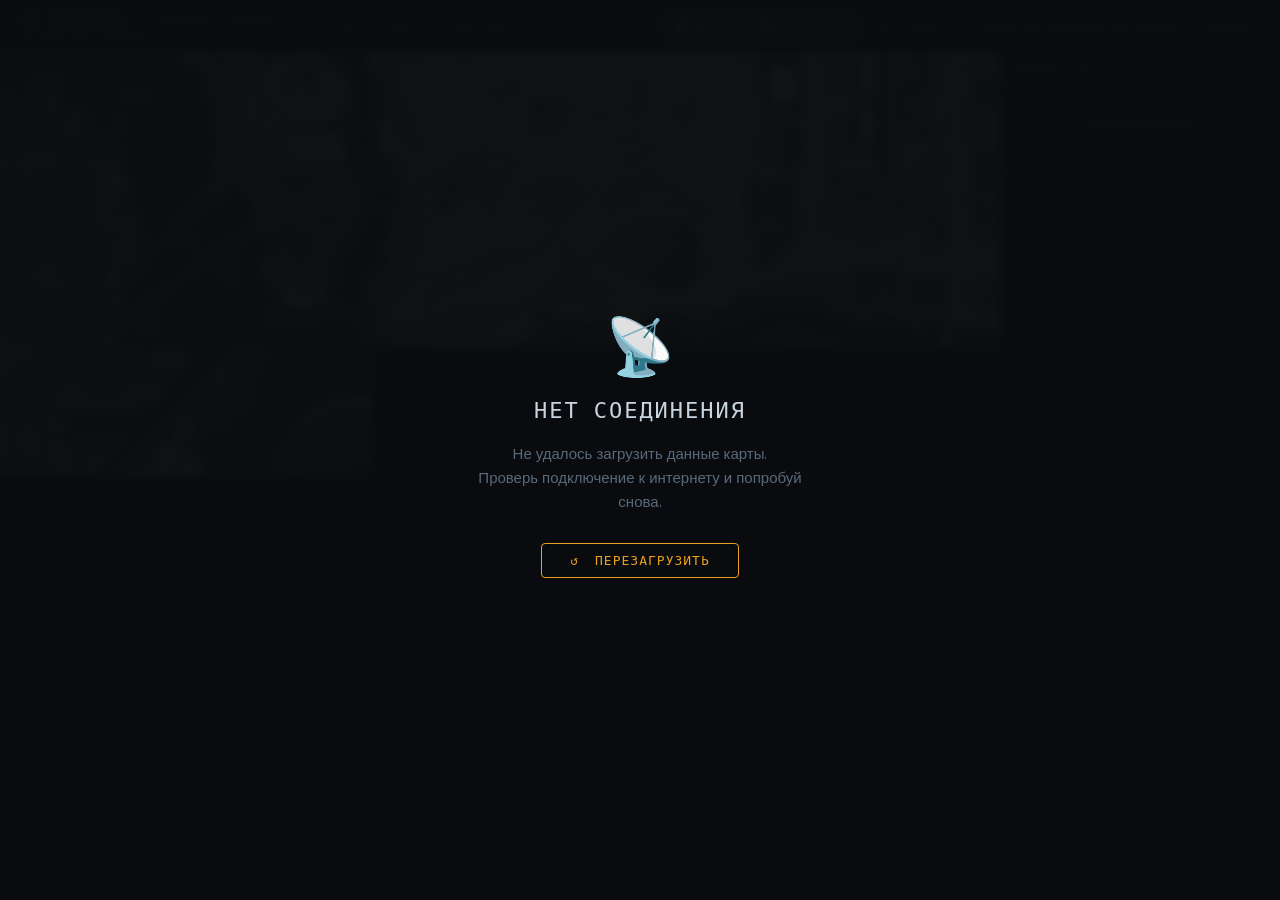
==== commit 6bbbe28e: "Update tester.html" ====
--- a/tester.html
+++ b/tester.html
@@ -194,7 +194,7 @@
   <div class="sidebar" id="sidebar"><div class="sb-handle"></div><div class="sb-head" onclick="toggleSheet()">Объекты · <span id="cnt">0</span><span class="sb-arrow">▲</span></div><div class="sb-list" id="list"></div></div>
 </div>
 <script>
-var PROXY='https://arz.danvox123hyu.workers.dev/';
+var PROXY='https://arz.danvox123hyu.workers.dev';
 const ICONS={
   'house_0':'icons/house_0.png',
   'house_1':'icons/house_1.png',
@@ -434,7 +434,7 @@
 }
 
 async function fetchData(){
-  const r=await fetch(PROXY,{cache:'no-store'});
+  const r=await fetch(PROXY+'/map/21',{cache:'no-store'});
   if(!r.ok) throw new Error('http '+r.status);
   return r.json();
 }
